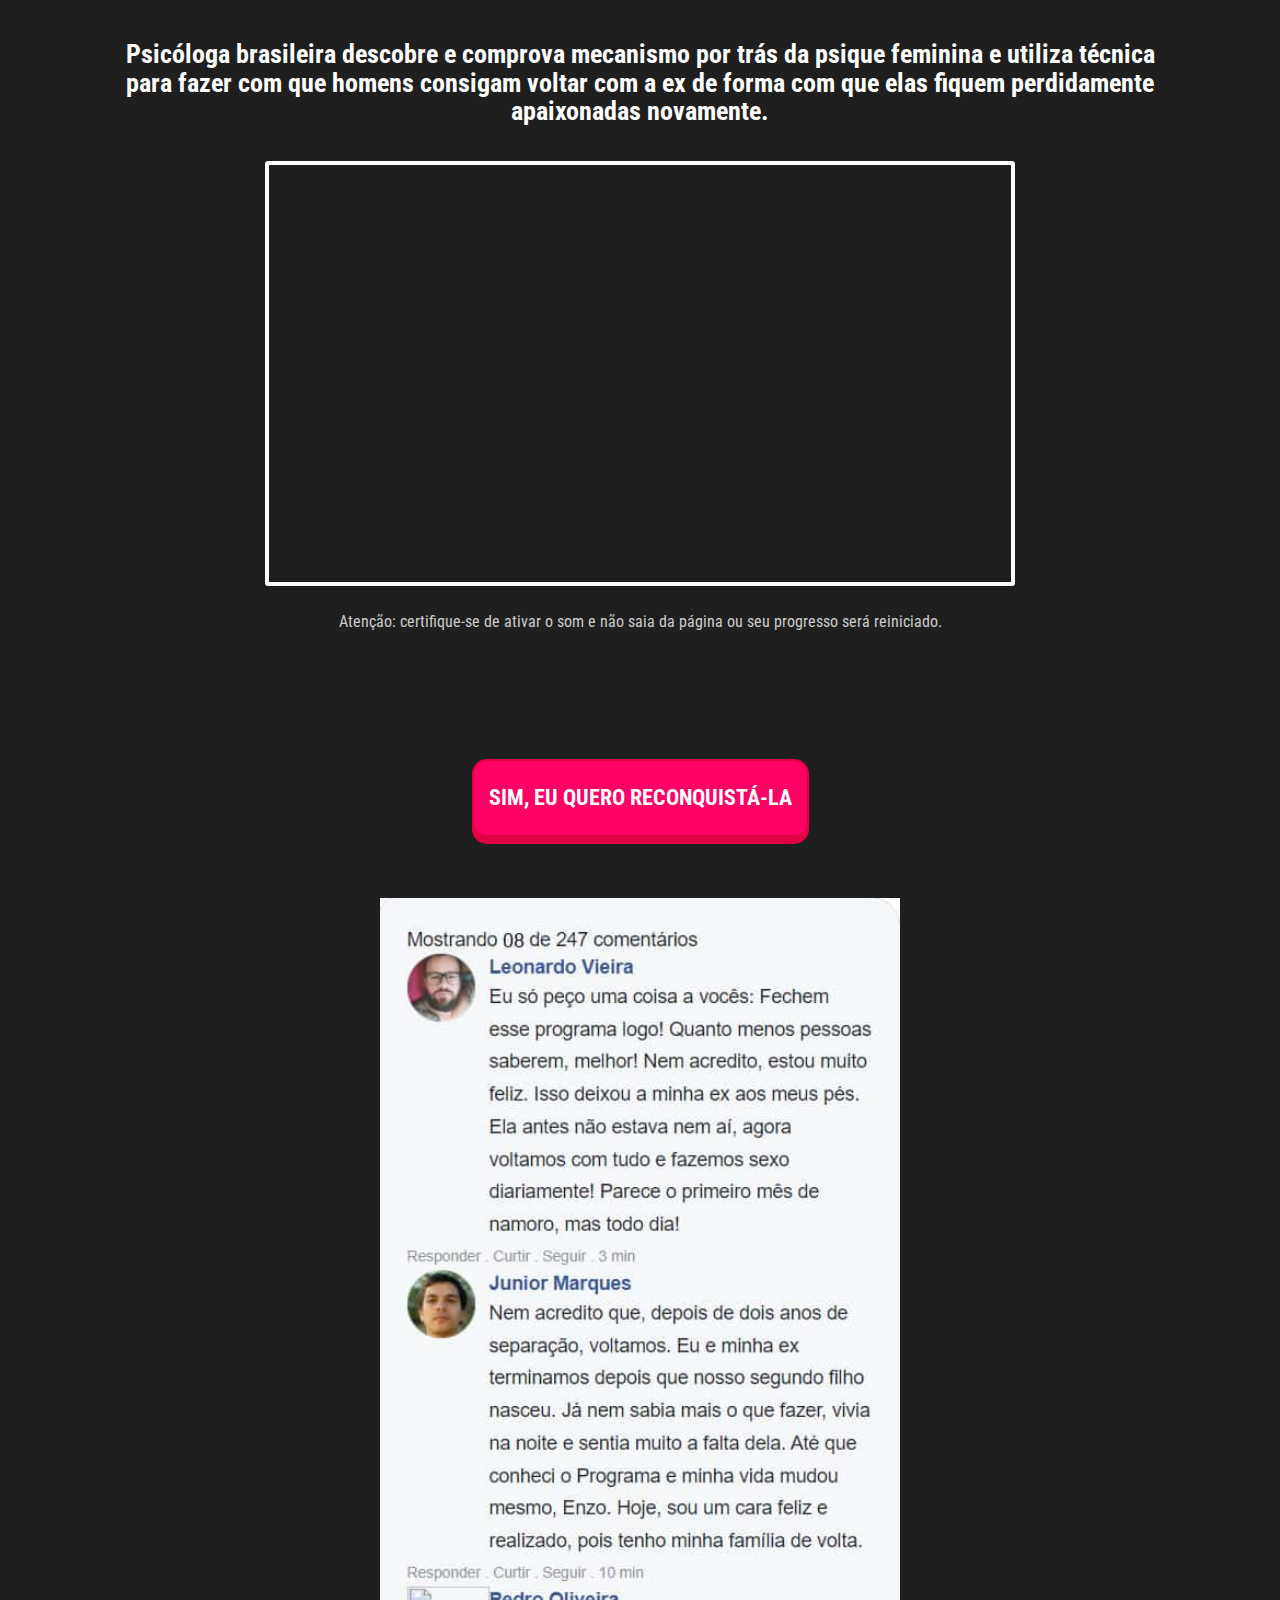
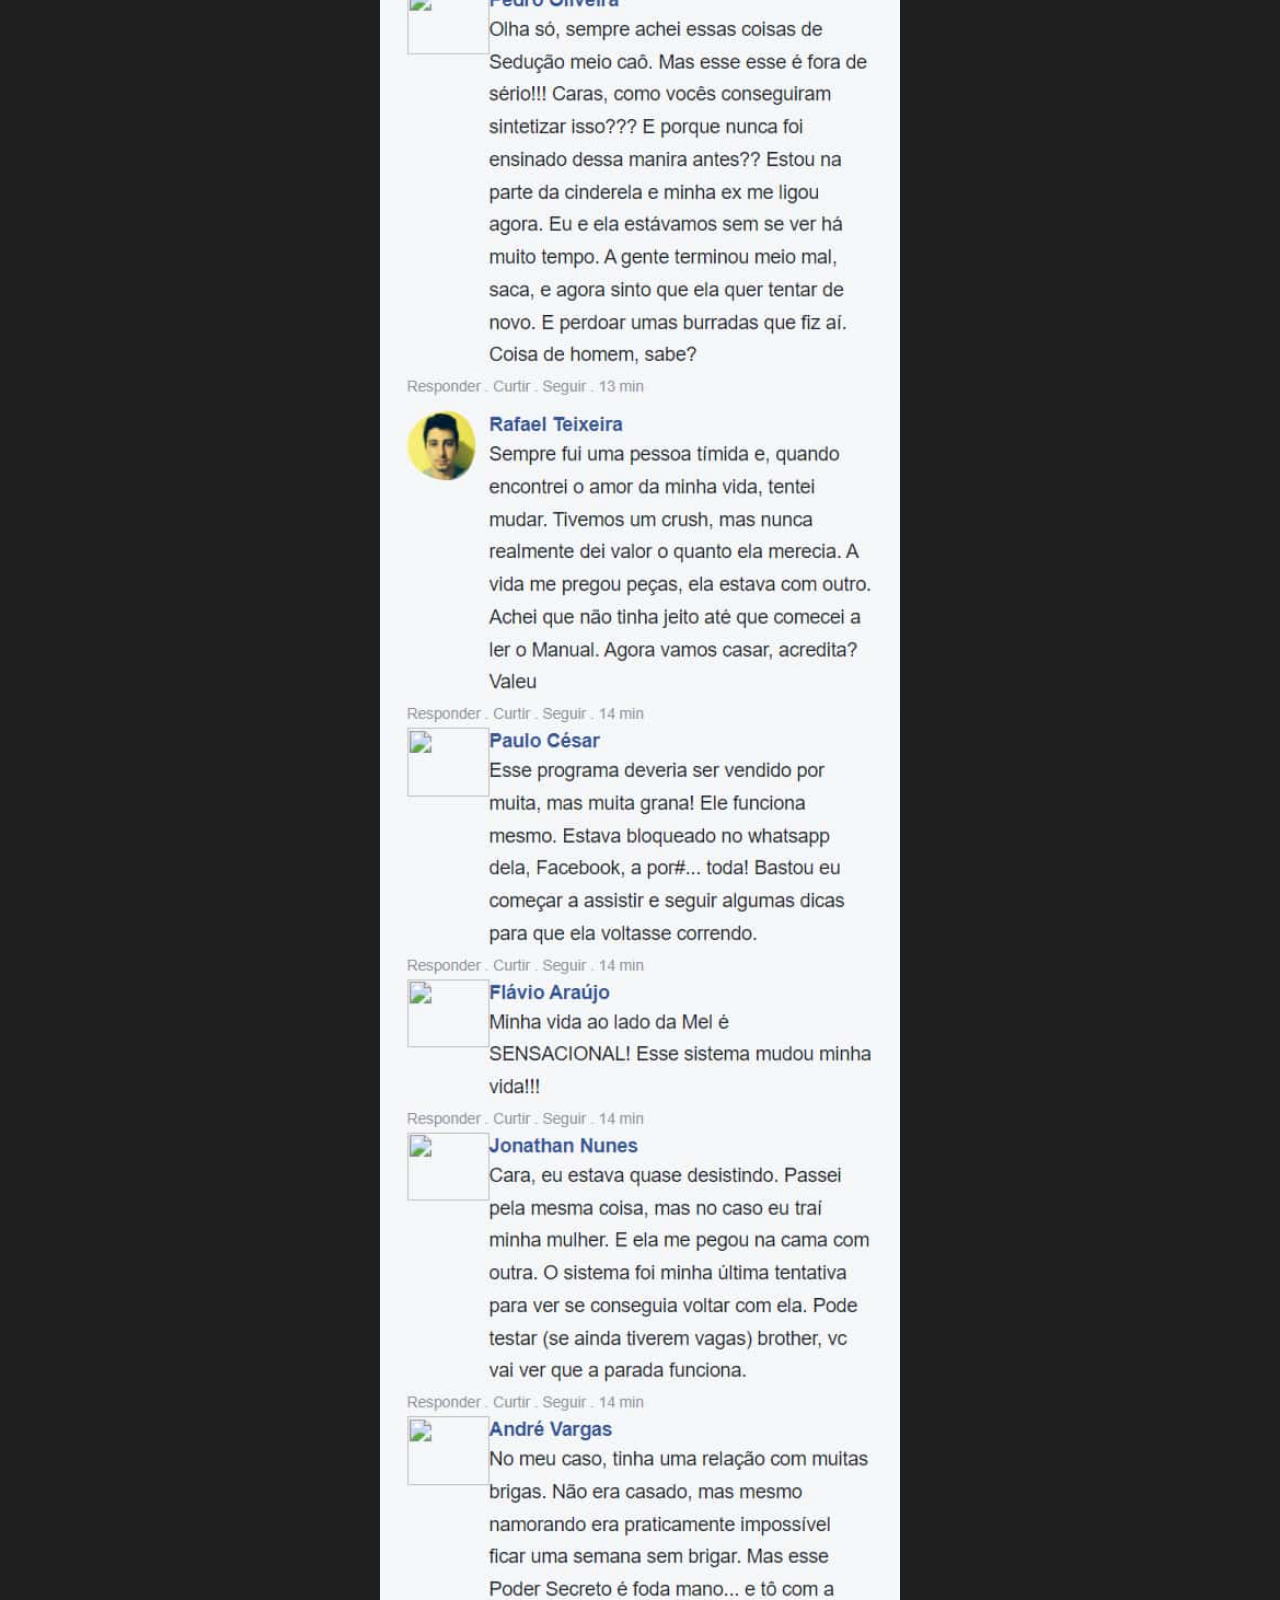
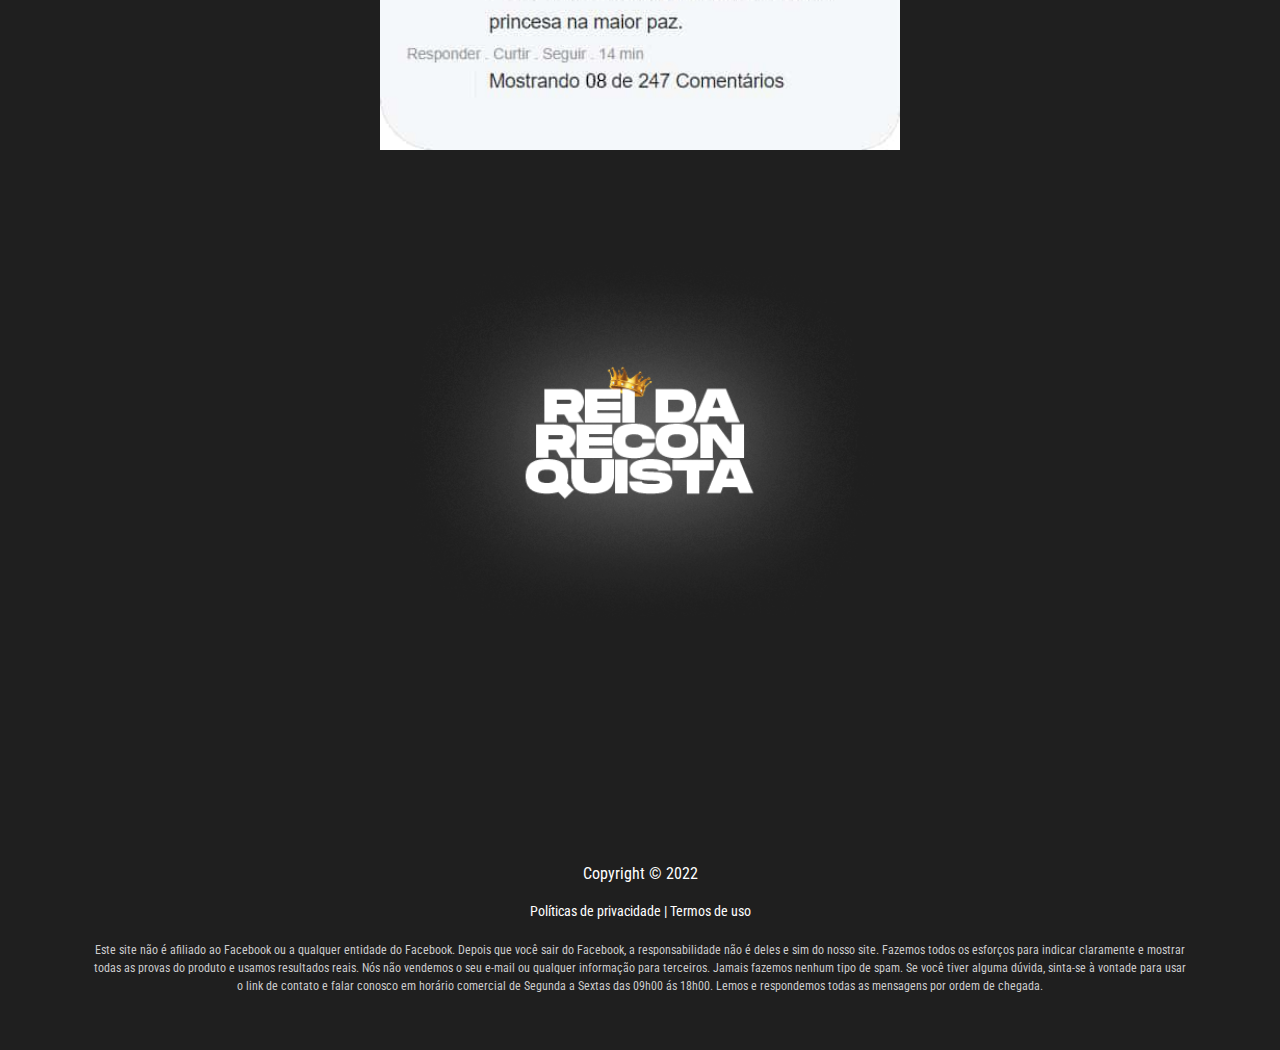
==== latam/index.html @ c9be4ec4 "Add files via upload" ====
<!DOCTYPE html>
<html>
<head>
<meta charset="utf-8">
<meta name="viewport" content="width=device-width, initial-scale=1.0">
<link rel="stylesheet" type="text/css" href="assets/css/bootstrap.css">
<link rel="stylesheet" type="text/css" href="assets/css/font-awesome.min.css">
<link rel="stylesheet" type="text/css" href="assets/css/style6.css">
<link href="https://fonts.googleapis.com/css2?family=Roboto+Condensed:wght@400;700&display=swap" rel="stylesheet">
<meta name="robots" content="noindex" />
<title>Rei Da Reconquista</title>


<!-- FB PIXEL, GOOGLE ANALYTICS, HOTJAR ETC -->


</head>

<body>

<!-- <script src="assets/js/jquery-2.1.0.min.js"></script> -->
<script src="https://cdnjs.cloudflare.com/ajax/libs/jquery/2.1.0/jquery.min.js" integrity="sha512-qp27nuUylUgwBZJHsmm3W7klwuM5gke4prTvPok3X5zi50y3Mo8cgpeXegWWrdfuXyF2UdLWK/WCb5Mv7CKHcA==" crossorigin="anonymous" referrerpolicy="no-referrer"></script>



<div class="clearfix"></div>

<!-- HEADLINE -->
<header>
  <div class="container text-center">
    <!-- <a href="">
      <img src="assets/images/logo.png" alt="" class="main-logo">
    </a> -->
    <div class="col-xs-12 col-md-12">
      <!-- <h2 style="color: #FFE2ED;">
        VOCÊ GOSTARIA DE TÊ-LÁ DE VOLTA?
      </h2> -->
      <h2 style="color: #ffffff; font-size: 26px; font-weight: bold;">
        Psicóloga brasileira descobre e comprova mecanismo por trás da psique feminina e utiliza técnica para fazer com que homens consigam voltar com a ex de forma com que elas fiquem perdidamente apaixonadas novamente.
      </h2>
    </div>
  </div>
</header>

<div class="clearfix"></div>


<!-- VIDEO -->
<div class="video-holder text-center">
  <div class="container">
    <div class="col-xs-12 col-md-12">
      <div class="video-wrapper">
        <div class="embed-responsive embed-responsive-16by9">

          <!-- VIMEO EMBED -->
          <div style="padding:56.25% 0 0 0;position:relative;"><iframe src="https://player.vimeo.com/video/673297682?h=6ebd651564&amp;badge=0&amp;autopause=0&amp;player_id=0&amp;app_id=58479" frameborder="0" allow="autoplay; fullscreen; picture-in-picture" allowfullscreen style="position:absolute;top:0;left:0;width:100%;height:100%;" title="RDR-1.4x"></iframe></div><script src="https://player.vimeo.com/api/player.js"></script>

        </div>
      </div>
      <br>
      <p style="color: #cccccc;">
        Atenção: certifique-se de ativar o som e não saia da página ou seu progresso será reiniciado.
      </p>
    </div>
  </div>  
</div>

<div id="delay_content">

  <!-- botao cta hotmart -->
  <!-- <br><br>
  <div class="container">
    <div class="col-xs-12 col-lg-12">
      <center>

        WIDGET CHECKOUT HOTMART DIRETO NA PÁGINA
        <script type="text/javascript">
          function importHotmart(){ 
            var imported = document.createElement('script'); 
            imported.src = 'https://static.hotmart.com/checkout/widget.min.js'; 
            document.head.appendChild(imported); 
            var link = document.createElement('link'); 
            link.rel = 'stylesheet'; 
            link.type = 'text/css'; 
            link.href = 'https://static.hotmart.com/css/hotmart-fb.min.css'; 
            document.head.appendChild(link);  } 
          importHotmart(); 
        </script> 
        <a onclick="return false;" href="https://pay.hotmart.com/N66156359I?checkoutMode=2" class="hotmart-fb hotmart__button-checkout main-btn btn-comprar">
          SIM, EU QUERO RECONQUISTÁ-LA
        </a>

      </center>
    </div>
  </div> -->


  <!-- botao cta -->
  <br><br>
  <div class="container">
    <div class="col-xs-12 col-lg-12">
      <center>
        <a class="main-btn btn-comprar" style="" href="https://pay.hotmart.com/N66156359I" rel="nofollow">
          SIM, EU QUERO RECONQUISTÁ-LA
          <!-- <span>Sim, eu quero perder peso!</span> -->
          <!-- <img src="assets/images/small-days.png" alt=""> -->
        </a>
        <!-- <a href="https://pay.hotmart.com/N66156359I" style="color: #ddd; text-decoration: underline;">
          <span>Adicionar ao carrinho</span>
        </a> -->
      </center>
    </div>
  </div>


  <!-- comentarios fb -->
  <br><br>
  <div class="text-center">
    <div class="container">
      <div class="col-lg-offset-3 col-lg-6 col-md-offset-3 col-md-6 col-sm-offset-3 col-sm-6 col-xs-12">
        <center>
          <img class="img-responsive" src="assets/images/comentarios-mobile.jpg" alt="">
        </center>
      </div>
    </div>
  </div>


  <!-- logo -->
  <br>
  <div class="text-center">
    <div class="container">
      <div class="col-md-offset-3 col-md-6 col-sm-offset-3 col-sm-6 col-xs-12">
        <center>
          <img class="img-responsive" style="border-radius: 50%;" src="assets/images/logo-rei.png" alt="">
        </center>
      </div>
    </div>
  </div>

</div>

<!-- RODAPE -->
<footer class="gap-footer">
  <div class="footer-container text-center">
    <div class="copy-container">
      <span>Copyright © 2022</span>
    </div>
    <div class="footer-link">
      <a href="privacy.html" target="_blank">Políticas de privacidade</a> <span>|</span>
      <a href="terms.html" target="_blank">Termos de uso</a> <span class="hide-line"></span>
    </div>
    <div class="footer-text">
      <p style="color: #cccccc;">
        Este site não é afiliado ao Facebook ou a qualquer entidade do Facebook. Depois que você sair do Facebook, a responsabilidade não é deles e sim do nosso site. Fazemos todos os esforços para indicar claramente e mostrar todas as provas do produto e usamos resultados reais. Nós não vendemos o seu e-mail ou qualquer informação para terceiros. Jamais fazemos nenhum tipo de spam. Se você tiver alguma dúvida, sinta-se à vontade para usar o link de contato e falar conosco em horário comercial de Segunda a Sextas das 09h00 ás 18h00. Lemos e respondemos todas as mensagens por ordem de chegada.
      </p>
    </div>
  </div>
</footer>
<div class="clearfix"></div>


<!-- delay do conteudo -->
<script type="text/javascript">
  //$("#delay_content").hide(0);
  //$("#delay_content").delay(1191000).show(0); // após 19.50 minutos - alterar o número em delay para o tempo necessário, 1000 = 1 segundo
</script>


</body>
</html>
---- latam/assets/css/style6.css ----
.btn-comprar {
	background: #FF0064 !important;
	border-radius: 15px !important;
	font-size: 22px !important;
	padding: 25px 15px !important;
	line-height: 24px !important;
	/*box-shadow: 0px 0px 20px 0px #ff0064 !important;*/

	text-decoration: none !important;
	box-shadow: 0 0 0 0 rgba(232, 76, 61, 0.7);
	-webkit-animation: pulsing 1.25s infinite cubic-bezier(0, 0, 0, 1);
  	-moz-animation: pulsing 1.25s infinite cubic-bezier(0, 0, 0, 1);
  	-ms-animation: pulsing 1.25s infinite cubic-bezier(0, 0, 0, 1);
  	animation: pulsing 1.25s infinite cubic-bezier(0, 0, 0, 1);
  	transition: all 300ms ease-in-out;
}
@-webkit-keyframes pulsing {
  to {
    box-shadow: 0 0 0 30px rgba(232, 76, 61, 0);
  }
}

@-moz-keyframes pulsing {
  to {
    box-shadow: 0 0 0 30px rgba(232, 76, 61, 0);
  }
}

@-ms-keyframes pulsing {
  to {
    box-shadow: 0 0 0 30px rgba(232, 76, 61, 0);
  }
}

@keyframes pulsing {
  to {
    box-shadow: 0 0 0 30px rgba(232, 76, 61, 0);
  }
}




/*faq*/
.accordion {
  background-color: #1f1f1f;
  color: #ffffff;
  cursor: pointer;
  padding: 18px;
  width: 100%;
  border: none;
  text-align: left;
  outline: none;
  font-size: 18px;
  transition: 0.4s;
}

.active, .accordion:hover {
  background-color: #1f1f1f; 
  color: #FFE200;
}

.panel {
  color: #cccccc;
  padding: 0 18px;
  display: none;
  background-color: #1f1f1f;
  overflow: hidden;
}




div {
	box-sizing:border-box;
}
body{
    font-size: 16px;
    color: #000000;
    background-color: #1f1f1f;
    font-style: normal;
    position: relative;
    font-weight: 400;
    padding: 0;
    margin: 0;
    font-family: 'Roboto Condensed', sans-serif;
	overflow-x: hidden;


}
.container{
    width: 1100px;
    padding: 0;
    border: 0;
    margin: 0 auto;
    position: relative; 
}
.inner-container{
    width: 930px;
    padding: 0;
    border: 0;
    margin: 0 auto;
    position: relative; 
}

.newdisclaimer{
	font-size: 12px;
	color:#f8dfd1;
	line-height: 14px;
	width:700px;
	text-align: center;
	margin: 10px auto 0;
	padding:0;
	
}
.newdisclaimerm{
	font-size: 10px;
	color:#777777;
	line-height: 12px;
	width:96%;
	text-align: center;
	margin: 4px auto 10px;
	padding:0;
	
}
.newdisclaimergrey{
	font-size: 10px !important;
	color:#777777;
	line-height: 12px;
	margin: 10px auto 0;
	padding:0;
    text-align: left;

	
}
.aboveorder{
	font-size: 20px;
	padding-bottom:10px !important;
	
}

h1, h2, h3, h4, h5, h6{
	font-family: 'Roboto Condensed', sans-serif;
	font-weight: 400;
}
strong{
    font-weight: 700;
}

.img-responsive{
  width: 100%;
}
.clearfix{
  clear: both;
	
}
p{
    line-height: 26px;
}
p.empty{
    line-height: 16px !important;
}
.on-tablet,.on-mobile, .hide-mobile,
.img-with-button .download-btn.hide-mobile{
    display: none;
}
.text-center {
    text-align: center;
}
.text-right {
    text-align: right;
}
a,a:active,a:visited,a:focus{
    text-decoration: none;
    color: #1243cd;
	cursor: pointer;
}
a:hover{
    text-decoration: underline;
    color: #1243cd;
}

.yt_disclaimer{
	font-size: 12px !important;
	line-height:16px !important;
	margin:5px 0 0 !important;
	padding:0 !important;
	
}
.main-btn{
    display: inline-block;
    border: 2px solid #e20045;
    background: #e20045;
    color: #fff !important;
    text-align: center;
    position: relative;
    font-size: 42px;
    padding: 32px 56px 20px;
    border-radius: 20px;
    text-decoration: none;
    font-weight: 700;
	position: relative;
	line-height: 37px;
    -webkit-transition: 0.5s;
    -moz-transition: 0.5s;
    -o-transition: 0.5s;
    -ms-transition: 0.5s;
    transition: 0.5s;
    margin-bottom: 15px;
    -webkit-box-shadow: 0 7px 0 #e20045;
    -moz-box-shadow: 0 7px 0 #e20045;
    box-shadow: 0 7px 0 #e20045;

}
.main-btn span{
	display: block;
	font-size: 22px;
	line-height: 34px;
	font-weight: 400;
	margin-top: 12px;
}
.main-btn.big-btn{
    width: 494px;
    height: 72px;
    padding-top: 22px;
}
.main-btn:hover{
    background: #ff004e;
    border-color: #e20045;
    -webkit-transition: 0.5s;
    -moz-transition: 0.5s;
    -o-transition: 0.5s;
    -ms-transition: 0.5s;
    transition: 0.5s;
    -webkit-box-shadow: 0 7px 0 #e20045;
    -moz-box-shadow: 0 7px 0 #e20045;
    box-shadow: 0 7px 0 #e20045;
    text-decoration: none;
}
.main-btn img{
	position: absolute;
	bottom: -65px;
	right: -25px;
}
.main-btn.without-pointer{
	padding-top: 37px;
	padding-bottom: 37px;
}
.pink-text{
	color: #db4596;
}
.dark-pink-text{
	color: #356cbc;
}
.green-text{
	color: #96c148;
}
.blue-text{
	color: #1243cd;
}
.sky-blue-text{
	color: #2dbac0;
}
.gray-text, a.gray-text, a.gray-text:active,
a.gray-text:visited, a.gray-text:focus{
	color: #717171;
}
ul{
	list-style: none;
	margin: 0;
	padding: 0;
}
ul li{
	position: relative;
	padding-left: 35px;
	margin-bottom: 30px;
	line-height: 24px;
}
ul li:before{
	position: absolute;
	top: 5px;
	left: 0;
	content: '';
	width: 26px;
	height: 22px;
	background: url(../images/check.png) center center no-repeat;
}
ol {
   list-style: none;
   margin: 0;
   left: 0;
}
ol li {
   counter-increment: item;
   margin-bottom: 35px;
   position: relative;
   padding-left: 72px;
   font-size: 18px;
}
ol li:before {
   position: absolute;
   content: counter(item);
   background: #2dc1ca;
   border-radius: 100%;
   color: #ffffff;
   width: 52px;
   height: 52px;
   text-align: center;
   display: inline-block;
   top: 0;
   left: 0;
   line-height: 52px;
   font-size: 32px;
   font-weight: 700;
}
.content-section{
	padding: 0 ;
}
.all-caps{
	text-transform: uppercase;
}
.img-with-button{
	display: inline-block;
	position: relative;
}
.img-with-button .download-btn.absolute-btn{
	position: absolute;
	right: -40px;
	top: 155px;
	z-index: 1;
}
.img-with-button .download-btn{
	display: inline-block;
	height: 140px;
	width: 140px;
	background: #fff;
	border: 7px solid #96c148;
	text-align: center;
	color: #96c148;
	border-radius: 100%;
}
.img-with-button .download-btn:hover{
	background: #96c148;
	color: #ffffff;
	text-decoration: none;
}
.img-with-button .download-btn span{
	font-size: 18.03px;
	line-height: 15.95px;
	display: block;
	font-weight: 700;
	margin-top: 25px;
	margin-bottom: 10px;
}
.img-with-button .download-btn span small{
	font-size: 12.83px;
	line-height: 15.95px;
	display: block;
	font-weight: 700;
}
.img-with-button .download-btn i{
	font-size: 48px;
}
.img-with-button .download-btn.pink-btn{
	color: #db4596;
	left: 4px;
	top: 4px;
	border-color: #db4596;
}
.img-with-button  .download-btn.pink-btn:hover{
	background: #db4596;
	color: #fff;
}
.align-left{
	float: left;
	margin: 0 15px 15px 0;
}
.align-right{
	float: left;
	margin: 0 0 15px 15px;
}
.author-round,.author-round-medium{
    height: 92px;
    width: 92px;
    background: #f6f6f6;
    border: 2px solid #d9d9d9;
    border-radius: 100%;
}
.author-round-medium{
	width: 160px;
	height: 160px;
}
.show-on-small-device,.top-bar .top-content.hide-on-small-device{
	display: none;
}
.show-on-very-small{
	display: none;
}
/* --------------------------- MODEL BOX ---------------------------- */
.model-overlay{
	background: rgba(00, 00, 00, .80);
	position: fixed;
	top: 0;
	left: 0;
	width: 100%;
	height: 100%;
	z-index: 99999;
	display: none;
}
.model-overlay.active{
	display: block;
}
.model-box{
	width: 655px;
	height: auto;
	margin: auto;
    position: absolute;
    top: -100%; 
    left: 50%;
    -webkit-transform: translate(-50%,-50%);
    -ms-transform: translate(-50%,-50%);
    transform: translate(-50%,-50%);
    text-align: center;
    color: #fff;
    border: 1px solid #fff;
    -webkit-transition: 1s;
    -moz-transition: 1s;
    -o-transition: 1s;
    -ms-transition: 1s;
    transition: 1s;
}
.model-box.show-down{
	top: 50%;
    -webkit-transition: 0.6s;
    -moz-transition: 0.6s;
    -o-transition: 0.6s;
    -ms-transition: 0.6s;
    transition: 0.6s;
}
.model-box h2{
	font-size: 28px;
	color: #fff;
	background: #db4596;
	margin: 0;
	padding: 15px 0;
	line-height: 30.21px;
	font-weight: 600;
	letter-spacing: 0px;
    font-family: 'Open Sans', sans-serif;
}
.model-box-body{
	padding: 30px 35px 30px;
	background: #ffffff;
}
.model-box-body .body-left{
	width: 262px;
	float: left;
}
.body-right{
	float: right;
	width: 310px;
	color: #000000;
}
.body-right h5{
	font-size: 36px;
	line-height: 44px;
	margin: 0;
	text-transform: uppercase;
}
.body-right h5 .green-text{
	border-bottom: 1px solid #e8f0db;
}
.body-right h3{
	font-size: 43.4px;
	line-height: 41px;
	font-weight: 700;
	margin: 0;
	color: #db4596;
}
.body-right h4{
	font-size: 36.17px;
	line-height: 37px;
	font-weight: 600;
	margin: 0;
	color: #000000;
}
.body-right ul{
	margin-top: 18px;
	padding-left: 10px;
	margin-bottom: 24px;
}
.body-right li{
	text-align: left;
	font-weight: 600;
	margin-bottom: 6px;
}
.body-right p{
	font-size: 13px;
	text-align: left;
	padding: 10px 12px;
	line-height: 18px;
}
.body-right input[type=text]{
	height: 50px;
	border: 2px solid #a9cc69;
	width: 100%;
	padding: 0 14px;
	margin-bottom: 11px;
	font-size: 17px;
}
.body-right ::-webkit-input-placeholder { /* Chrome/Opera/Safari */
  color: #000000;
  opacity: .70;
}
.body-right ::-moz-placeholder { /* Firefox 19+ */
  color: #000000;
  opacity: .70;
}
.body-right :-ms-input-placeholder { /* IE 10+ */
  color: #000000;
  opacity: .70;
}
.body-right :-moz-placeholder { /* Firefox 18- */
  color: #000000;
  opacity: .70;
}
.body-right input[type=submit]{
	font-size: 22px;
	line-height: 14px;
	box-shadow: none;
	padding: 0;
	font-weight: 700;
	height: 50px;
	width: 100%;
	border-radius: 8px;
	margin-bottom: 10px;
}
.body-right small{
	display: block;font-size: 12px;
	color: rgba(00, 00, 00, .60);
}
.model-box .close{
	position: absolute;
	top: -19px;
	right: -19px;
	height: 36px;
	width: 36px;
	background: #96c148;
	color: #fff;
	text-align: center;
	line-height: 32px;
	z-index: 1;
	opacity: 1;
	border-radius: 100%;
}
.thank-model-box{
	width: 698px;
	min-height: 298px;
	height: auto;
	margin: auto;
    position: absolute;
    top: 50%; 
    left: 50%;
    -webkit-transform: translate(-50%,-50%);
    -ms-transform: translate(-50%,-50%);
    transform: translate(-50%,-50%);
    text-align: center;
    padding: 20px;
    background: #fff;
    display: none;
}
.model-overlay.active .thank-model-box{
	display: inline-block;
}
.thank-model-box h2{
	font-size: 43.4px;
	line-height: 41px;
	font-weight: 700;
	margin: 45px 0 0;
	color: #db4596;
}
.thank-model-box strong{
	font-size: 22px;
	color: #96c148;
	line-height: 10px;
	display: block;
	margin-top: 15px;
}
.thank-model-box span{
	font-size: 17px;
	line-height: 35px;
	display: block;
}
.thank-model-box .close{
	position: absolute;
	top: -3px;
	right: 10px;
	color: #000000;
	z-index: 1;
	opacity: 1;
}
.thank-model-box a:hover{
	color: #000000;
}
.show-multi-image{
	display: none;
}
/* --------------------------- TOPBAR ---------------------------- */
.top-bar{
	background: #e20045;
	color: #fff;
	font-size: 20px;
	height: 54px;
	line-height: 54px;
	font-family: 'Roboto Condensed', sans-serif;
}
.top-bar.no-height{
	height: 14px;
}
.top-bar .top-content{
	display: inline-block;
	padding: 0 ;
}
.no-right-padding{
	padding-right: 0; 
}
.no-left-padding{
	padding-left: 0; 
}
.full-width{
	width: 100%;
	height: auto;
}
/* --------------------------- HEADER ---------------------------- */
header{
	padding: 20px 0 0;
	float: left;
	width: 100%;
}
header img{
	display: inline-block;
}
header strong{
	font-size: 26px;
	font-weight: 400;
	display: block;
	margin: 20px 0 0;
	padding: 0 90px;
	font-family: 'Roboto Condensed', sans-serif;
	line-height: 36px;
}
header h1{
	font-size: 41px;
	margin: 45px 0 20px;
}
/* --------------------------- NAVIGATION ---------------------------- */
nav{
	background: #db4596;
	width: 100%;
}
nav ul li:before{
	display: none;
}
nav ul li{
	padding: 0;
	display: inline-block;
	color: #f9a0d0;
	margin: 0 3px;
	font-size: 16px;
	line-height: 26px;
	padding: 18px 0;
	font-family: 'Roboto Condensed', sans-serif;
}
nav ul li.active{
	position: relative;
	color: #ffffff;
}
nav ul li.active span{
	width: 0;
	height: 0;
	border-style: solid;
	border-width: 0 17.5px 12px 17.5px;
	border-color: transparent transparent #ffffff transparent;
	position: absolute;
	bottom: 0;
	left: calc(50% - 17.5px);
}
/* --------------------------- AFTER NAVIGATION ---------------------------- */
.after-nav{
	width: 100%;
	float: left;
	padding: 30px 0 13px;
}
.after-nav-container{
	width: 800px;
	margin: 0 auto;
}
.after-nav-container h3{
	font-size: 38.05px;
	line-height: 47px;
	margin-bottom: 0;
	margin-top: 20px;
	float: left;
	width: 100%;
}
.after-nav-container h4{
	font-size: 38.05px;
	line-height: 45px;
	margin: 0 0 20px;
	padding: 0 30px;
}
.after-nav-container p{
	font-weight: 700;
	font-size: 22px;
	line-height: 45px;
}
.logo-with-text{
	padding: 40px 0 21px;
}
.yellow-box-holder{
	padding-left: 48px;
}
.yellow-box{
	background: #ffffd1;
	padding: 17px;
}
.yellow-box p{
	font-size: 18px;
	line-height: 29px;
}
.logo-with-text .content-container p{
	margin-bottom: 0;
}
/* --------------------------- VIDEO HOLDER ---------------------------- */
.sound-block{
	background: rgba(00, 00, 00, .10);
	width: 596px;
	text-align: center;
	color: #fff;
	font-size: 15px;
	font-family: 'Roboto Condensed', sans-serif;
	margin: 0 auto;
	margin-bottom: 20px;
	display: inline-block;
	padding: 12px 15px;
}
.video-upsell .sound-block{
	font-size: 22px;
	background: #ffffff;
	width: auto;
	color: #000000;
	padding-left: 30px;
	padding-right: 30px;
}
.sound-block .fa{
	font-size: 22px;
}
.video-holder{
	/*background: url(../images/banner-bg.png) center center no-repeat;*/
	/*background-color: #dddddd;*/
	height: auto;
	background-size: cover;
	padding: 25px 0 69px;
	min-height: 520px;
}
.video-holder-food{
	background: url(../images/video-bg2.jpg) center center no-repeat;
	background-size: cover;
	padding: 30px 0;
}
.video-upsell-2{
	background: url(../images/video-bg3.jpg) center center no-repeat;	
	background-size: cover;
	padding: 30px 0;
}
.vip-box{
	background: url(../images/vip-bg.jpg) center center no-repeat;	
	background-size: cover;
	padding: 30px 0;
}
.thanks1-box{
	background: url(../images/thanks-bg1.jpg) center center no-repeat;	
	background-size: cover;
	padding: 30px 0 170px;
}
.thanks2-box{
	background: url(../images/thanks-bg2.jpg) center center no-repeat;	
	background-size: cover;
	padding: 30px 0 170px;
}
.thanks3-box{
	background: url(../images/thanks-bg3.jpg) center center no-repeat;	
	background-size: cover;
	padding: 30px 0 170px;
}
.thanks4-box{
	background: url(../images/thanks-bg4.jpg) center center no-repeat;	
	background-size: cover;
	padding: 30px 0 170px;
}
.affiliates-box{
	background: url(../images/affiliates-bg.jpg) center center no-repeat;	
	background-size: cover;
	padding: 30px 0 75px;
}
.video-holder .video-wrapper{
	position: relative;
	height: 425px;
    width: 750px;
	margin: 0 auto;
	border: 4px solid #ffffff;
	border-radius: 3px;
	
}
.video-wrapper iframe{
	width: 100%;
	height: 100%;
}
.video-holder.video-holder-food .video-wrapper{
	border-color: #ffffff;
}
.video-holder .video-wrapper.show-small-video{
	position: fixed;
	top: 20px;
	left: 20px;
	height: 205px;
	width: 354px;
	z-index: 999;
	border: 7px solid #ffffff;
	box-shadow: 0 0 30px #000;
	overflow: hidden;
	border-radius: 0;
}
/* --------------------------- THREE BOXES SECTION ---------------------------- */
.three-boxes{
	background: #ffffff;
	padding: 10px 0;
	height: auto;
}
.three-boxes h2{
	font-size: 40px;
	line-height: 40px;
	margin: 0 0 30px 0;
	font-weight: 400;
	font-style: normal;
	font-family: 'Roboto Condensed', sans-serif;
	text-transform: uppercase;
}
.three-boxes h2 + div p{
	font-size: 20px;
	line-height: 28px;
	padding: 0 30px;
	margin-bottom: 50px;
	font-style: normal;
}
.three-boxes .box-holder{
	width: 902px;
	margin: 0 auto;
	height: auto;
}
.message-box{
	width: 100%;
	background: #fff;
	padding: 10px 11px 15px;
	margin: 0 0 30px 0;
	position: relative;
	border: 3px solid #ade7ea;
	background: #fafafa;
	border-radius: 13px;
}
.message-box .content-box{
	width: 470px;
	text-align: left;
}
.message-box .heading-holding{
	float: left;
	width: 100%;
	margin-left: 20px;
}
.message-box .heading-holding h5{
	color: #000000;
	font-size: 26px;
	font-family: relation-two, sans-serif;
	font-weight: 700;
	margin: 0 0 0 45px;
	line-height: 26px;
}
.message-box .heading-holding h3{
	color: #356cbc;
	font-size: 36px;
	font-weight: 900;
	margin: 0 0 15px 0;
	line-height: 36px;
}
.message-box .content-box p{
	line-height: 24px;
}
.message-box .country-box strong{
	float: left;
	font-size: 12px;
	font-weight: 700px;
	margin-right: 10px;
}
.message-box .country-box img{
	float: left;
}
.message-box .img-box img:nth-child(1){
	position: absolute;
	top: 8px;
}
.message-box .img-box img:nth-child(2){
	position: absolute;
	top: -28px;
	border: 7px solid #fff;
	-webkit-box-shadow: 3px 3px 4px 0px rgba(204,204,204,0.62);
	-moz-box-shadow: 3px 3px 4px 0px rgba(204,204,204,0.62);
	box-shadow: 3px 3px 4px 0px rgba(204,204,204,0.62);
}
.message-box.move-right{
	float: right;
}
.message-box.move-left{
	float: left;
}
.message-box.move-right .img-box img:nth-child(2){
	left: -110px;
}
.message-box.move-right .img-box img:nth-child(1){
	right: 8px;
}
.message-box.move-left .img-box img:nth-child(2){
	right: -110px;
}
.message-box.move-left .img-box img:nth-child(1){
	left: 8px;
	-ms-transform: rotate(-20deg); 
    -webkit-transform: rotate(-20deg);
    transform: rotate(-20deg);
}
.message-box.move-right .content-box{
	float: right;
	margin-right: 40px;
}
.message-box.move-left .content-box{
	float: left;
	margin-left: 40px;
}
.message-box.move-left .heading-holding{
	margin-left: 85px;
}
.testimonial{
	position: relative;
}
.testimonial h2{
	font-size: 32px;
	line-height: 38px;
	font-family: 'Roboto Condensed', sans-serif;
	margin-bottom: 20px;
	margin-top:5px;
	text-transform: none;
}
.testimonial .testimonial-text-holder{
	width: 480px;
	text-align: left;
	float: left;
}
.testimonial.move-left .testimonial-text-holder{
	float: left;
	margin-left: 25px;
}
.testimonial .testimonial-text-holder p{
	font-style: normal;
	font-size: 17px;
	line-height: 26px;
	margin-bottom: 5px;
}
.testimonial .testimonial-img-holder{
	float: left;
	width: 350px;
	height: auto; 
	margin-right: 15px;
	margin-top:4px;
}
.testimonial.move-left .testimonial-img-holder{
	float: right;
	margin-left: 15px;
	margin-right: 0;
}
.testimonial .testimonial-img-holder span{
	font-size: 13px;
	font-style: italic;
	display: block;
	text-align: center;
	padding: 0 15px;
	margin-top: 5px;
	line-height: 16px;
}

/* --------------------------- DAYS SECTION ---------------------------- */
.days{
	float: left;
	width: 100%;
	background: #00c7d6;
	padding: 40px 0;
	height: auto;
}
.days .days-container{
	width: 940px;
	margin: 0 auto;
	position: relative;
}
.days .days-container .days-content{
	width: 560px;
}
.days .days-container .days-content h2{
	font-size: 117.43px;
	color: #ffffff;
	margin: 0;
	font-weight: 600;
	line-height: 100px;
	letter-spacing: -8px;
    font-family: 'Open Sans', sans-serif;
}
.days .days-container .days-content h3{
	font-size: 39.23px;
	color: #ffffff;
	margin: 25px 0 35px;
	font-weight: 400;
	line-height: 32px;
	text-transform: uppercase;
	font-family: 'Roboto Condensed', sans-serif;

}
.days .days-container .days-content h4{
	font-family: relation-two, sans-serif;
	font-size: 61.23px;
	color: #e8468a;
	margin: 0;
	font-weight: 700;
	line-height: 61px;
}
.days .days-container .days-content p{
	font-size: 18px;
	color: #ffffff;
	margin: 15px 0 25px;
	line-height: 26px;
	padding: 0 35px;
}
.days .days-container img.lady{
	position: absolute;
	right: 0;
	bottom: -40px;
}
/* --------------------------- THINGS SECTION ---------------------------- */
.things-section{
	float: left;
	width: 100%;
	padding: 50px 0 30px;
	background: #ffffff;
}
.things-section2{
	float: left;
	width: 100%;
	padding: 50px 0 10px;
	background: #ffffff;
	margin-bottom: 0;
}
.things-section2 a{
	
    text-decoration: none;
    color: #1243cd !important;
	cursor: pointer;
}
.things-section2 a:hover{
    text-decoration: underline;
    color: #1243cd;
}
	
.things-container{
	width: 750px;
	margin: 0 auto;
}
.things-container2{
	width: 860px;
	margin: 0 auto;

}
.things-container h2{
	font-size: 41.61px;
	line-height: 41px;
	font-family: 'Roboto Condensed', sans-serif;
	margin: 0 0 35px;
	text-transform: uppercase;
	font-weight: 400;
}
.things-container2 h2{
	font-size: 42px;
	line-height: 41px;
	font-family: 'Roboto Condensed', sans-serif;
	margin: 0 0 35px;
	text-transform: uppercase;
	font-weight: 400;
}
.things-container2 h3{
	font-size: 22px;
	line-height: 26px;
	text-transform: uppercase;
}

.things-container .author-round-medium{
	margin-top: -15px;
}
.things-container p{
	font-size: 18px;
	line-height: 29px;
	margin-bottom: 40px;
}
.things-container2 p{
	font-size: 18px;
	line-height: 29px;
	margin-bottom: 40px;
}
.things-container p a{
	color: #000000;
	text-decoration: underline;
}
.things-container2 p a{
	color: #000000;
	text-decoration: underline;
}
/* --------------------------- PINK SECTION ---------------------------- */
.pink-section{
	float: left;
	width: 100%;
	/*background: url(../images/pink-bg.jpg) center center repeat-y;*/
	background: #356cbc;
	background-size: cover;
	padding: 45px 0 0;
	height: auto;
}
.pink-section .pink-container{
	width: 750px;
	margin: 0 auto;
}
.pink-section .pink-container h2{
	font-size: 54.86px;
	color: #fff;
	line-height: 52px;
	margin: 0 0 40px 0;
	font-family: 'Roboto Condensed', sans-serif;
	font-weight: 400;
}
.pink-section .pink-container p{
	font-size: 18px;
	color: #fff;
	line-height: 29px;
	margin-bottom: 55px;
}
.pink-section .pink-container h3{
	font-size: 81.12px;
	color: #fff;
	font-weight: 700;
	display: inline-block;
	margin-bottom: 80px;
}
.pink-section .pink-container h3 span{
	font-family: relation-two, sans-serif;
	font-size: 94.98px;
	font-weight: 400;
	float: left;
	margin: -10px 20px 0 0;
}
/* --------------------------- TABLET SECTION ---------------------------- */
.tablet-section{
	position: relative;
	height: 310px;
}
.tablet-section .img-holder{
	position: absolute;
	bottom: 0;
	left: 0;
	width: 100%;
}
/* --------------------------- GUIDE SECTION ---------------------------- */
.guide-section{
	background: #fff;
	padding: 40px 0 30px;
	height: auto;
	width: 100%;
	float: left;
}
.guide-section h2{
	font-size: 40px;
	line-height: 40px;
	color: #96c148;
	font-weight: 700;
	margin: 0 0 0 0;
	font-family: 'Roboto Condensed', sans-serif;
	font-weight: 400;
}
.guide-section h2 span{
	color: #000000;
}
.guide-container{
	width: 880px;
	margin: 40px auto 15px;
}
.guide-container p{
	margin-bottom: 30px;
	line-height: 26px;
	font-size: 17px;
}
.guide-container li{
	font-size: 17px;
}
.bouns-box{
	width: 910px;
	margin: 0 auto 30px;
	background: #fff;
	border: 3px solid #d4e7b1;
	padding: 15px 20px;
	background: #fafafa;
	border-radius: 15px;
}
.bouns-box .no-left-padding{
	padding-left: 10px;
}
.bouns-box img{
	margin-top: 20px;
}
.bouns-box h3{
	font-size: 36px;
	line-height: 60px;
	margin: 15px 0 0 0;
	text-transform: uppercase;
}
.bouns-box p{
	font-size: 17px;
	line-height: 27px;
}
/* --------------------------- LOSE SECTION ---------------------------- */
.lose-section{
	/*background: url(../images/pink-bg2.jpg) top center repeat-y;*/
	background: #356cbc;
	background-size: cover;
	padding: 50px 0 160px;
	height: auto;
	width: 100%;
	float: left;
}
.lose-section .lose-container{
	width: 860px;
	margin: 0 auto;
}
.lose-section .lose-container h3{
	font-size: 40px;
	line-height: 53px;
	color: #ffffff;
	font-weight: 400;
	margin: 0 0 20px;
	padding: 0 60px;
	text-transform: uppercase;
}
.lose-section .lose-container p{
	color: #ffffff;
	line-height: 29px;
	margin: 30px 0 25px;
	font-size: 17px;
	padding-right: 60px
}
.lose-section .lose-container span{
	display: block;
	width: 100%;
	margin-bottom: 12px;
	color: #ffffff;
	font-size: 12px;
	font-weight: 600;
}
/* --------------------------- GUIDE SECTION ---------------------------- */
.offer-section{
	background: #ffffff;
	padding: 270px 0 40px;
	height: auto;
	width: 100%;
	float: left;
	position: relative;
}
.offer-section .message-wrapper{
	position: absolute;
	top: -105px;
	left: 0;
	width: 100%;
	text-align: center;
}
.offer-section .message-holder{
	display: inline-block;
}
.offer-section .offer-container{
	width: 860px;
	margin: 25px auto 0;
}
.offer-section .offer-container h3{
	font-size: 45px;
	line-height: 45px;
	color: #000000;
	margin: 0 0 45px;
	padding: 0;	
	text-transform: uppercase;
}
.offer-text-container{
	padding: 0;
}
.offer-text-container p{
	line-height: 29px;
	font-size: 18px;
	margin-bottom: 25px;
}
.offer-text-container a{
	font-weight: 600;
}
.offer-section ol{
	padding: 0;
}
/* --------------------------- YOUTUBE SECTION ---------------------------- */
.youtube-section{
	background: url(../images/youtube-bg.jpg) top center repeat-y;
	background-size: cover;
	padding: 40px 0;
	height: auto;
	width: 100%;
	float: left;
	position: relative;
}	
.youtube-section h2{
	color: #ffffff;
	font-size: 40px;
	line-height: 40px;
	text-transform: uppercase;
	margin: 0 0 10px 0;
}	
.youtube-section h6{
	color: #ffffff;
	font-size: 18px;
	line-height: 20px;
	margin: 0 0 35px 0;
	font-family: 'Open Sans', sans-serif;
}
.youtube-section .youtube-container{
	width: 100%;
	text-align: center;

}
.youtube-section iframe{
	width: 690px;
	height: 394px;
	border: 8px solid #fff;
	margin: 0 auto;
}
.youtube-section .youtube-container p{
	font-size: 18px;
	color: #fff;
	margin-top: 15px;
}
/* --------------------------- DIET SECTION ---------------------------- */
.diet-section{
	background: #ffffff;
	height: auto;
	width: 100%;
	float: left;
	position: relative;
	height: 960px;
}
.diet-absulate{
	position: absolute;
	top: 40px;
	left: calc(50% - 450px);
}
.hidden-section{

}
.hidden-section .diet-section{
	float:left;
	margin: 10px 0 40px 0;
	width: 100%;
	height: auto;
	padding-left: 20px;
	padding-right: 20px;
}
.hidden-box-left{
	width: 300px;
	float: left;
	position: relative;
	margin-left: 30px;
}
.hidden-box-left img{
	width: 100%;
}
.hidden-box-right{
	width:465px;
	float: right;
	margin-right: 30px;
}
.diet-container .hidden-box-right a.main-btn{
	width: 100%;
	padding: 18px;
	font-size: 46px;
	border-radius: 10px;
}
.diet-container .hidden-box-right a.main-btn span{
	font-size: 18px;
	line-height: 16px;
}
.diet-container .hidden-box-right a.main-btn img {
    bottom: -37px;
    right: -30px;
}
.hidden-section .diet-container .pink-box{
	width: 100%;
	padding-top: 14px;
	padding-bottom: 10px;
	padding-left: 20px;
	margin-bottom: 10px;
	margin-top: 10px;
}
.hidden-section .diet-container{
	padding-left: 20px;
	padding-right: 20px;
	
}
.hidden-section .diet-container .pink-box h4{
	font-size: 24px;
	display: inline;
	

}
.hidden-section .diet-container .pink-box a{
	font-size: 20px;
	display: inline;
	margin-right: 30px;
	margin-left: 10px;
;

}
.hidden-section .diet-container .diet-text{
	width: 100%;
	padding: 0 10px;
}
.hidden-section .diet-container .diet-text p{
	font-size: 12px;
	line-height: 16px;
	color: #333333;
	margin-top:0;
}
.hidden-section .diet-container{
	padding-bottom: 10px;
}
.diet-container .hidden-box-left .img-with-button .download-btn{
	height: 68px;
	width: 68px;
	border-width: 3px;
	left: 55px;
	top: 120px;
}
.diet-container .hidden-box-left .img-with-button .download-btn span{
	font-size: 11px;
    line-height: 13px;
    margin-top: 14px;
    margin-bottom: 2px;
}
.diet-container .hidden-box-left .img-with-button .download-btn span small{
	font-size: 7px;
    line-height: 8px;
}
.diet-container .hidden-box-left .img-with-button .download-btn i{
	font-size: 24px;
}
.diet-container .img-with-button .download-btn.pink-btn {
    left: 4px;
    top: 4px;
}
.diet-container{
	width: 900px;
	margin: 0 auto;
	border: 3px solid #d87ea4;
	padding: 9px 12px 20px; 
	background: #fefaf1;
	border-radius: 15px;
	padding: 30px 45px;
}
.diet-container .gray-box{
	margin-bottom: 50px;
}
.diet-container .gray-box p{
	padding-left: 70px;
	background: url(../images/check-round.png) center left no-repeat;
	text-align: left;
	font-size: 16px;
	margin-bottom: 0;
	line-height: 22px;
}
.diet-container .pink-box{
	width: 702px;
	margin: 60px auto 35px;
	border: 2px solid #d8d8d8;
	padding: 30px 0;
	background: #ffffff;
	border-radius: 15px;
}
.diet-container .pink-box h4{
	font-size: 30px;
	line-height: 25px;
	margin: 0 0 14px;
	padding: 0;
	display:inline-block;
}
.diet-container .pink-box h3{
	font-size: 49.82px;
	color: #96c148;
	margin: 0 0 30px;
	line-height: 49px;
}
.diet-container .pink-box a{
	color: #183bd3;
	font-size: 24px;
	line-height: 22px;
	text-decoration: underline;
	font-family: 'Roboto Condensed', sans-serif;
	margin-top: 6px;
	display:block;
}
.diet-container .pink-box a.dark-pink-text{
	color: #356cbc;
}
.diet-container a.main-btn,
.meal-box .new-pink-box a.main-btn{
	font-size: 56.74px;
	padding-left: 108px;
	padding-right: 108px;
	margin-bottom: 20px;
	box-shadow: 0 6px 12px rgba(00,00,00,.4);
	border: 4px solid #b80038;
}
.meal-box .new-pink-box a.main-btn{
	font-size: 42px;
	padding: 30px 45px;
	border-radius: 10px;
}
.diet-container a.main-btn img,
.meal-box .new-pink-box a.main-btn img{
	bottom: -48px;
	right: -52px;
}
.diet-container a.main-btn span,
.meal-box .new-pink-box a.main-btn span{
	font-size: 23px;
	font-family: 'Open Sans', sans-serif;
	font-weight: 700;
	line-height: 26px;
	margin-top: 15px;
}
.diet-container .diet-text{
	width: 700px;
	margin: 0 auto;
}
.diet-container .diet-text p{
	font-size: 13px;
	line-height: 20px;
	margin-top: 20px;
	margin-bottom: 0;
}
.diet-container .diet-text.change-position p{
	margin-top: 20px;
}
.diet-container .diet-text h5{
	font-size: 22px;
	color: #db4596;
	font-weight: 600;
	margin: 40px 0 20px;
    font-family: 'Open Sans', sans-serif;
}
.diet-container .diet-text.change-position h5{
	margin-top: 35px;
}
.diet-container .img-with-button .download-btn{
	right: auto;
	left: 122px;
    top: 231px;
}
/* --------------------------- FAQ SECTION ---------------------------- */
.faq-container{
	width: 900px;
	margin: 0 auto;
}
.faq-container .panel-heading{
	background: #f3f9fa;
	border: 0;
	padding: 0;
}
.faq-container .panel-group .panel{
	border: 0;
	border-radius: 2px;
	box-shadow: none;
	margin-top: 13px;
}
.faq-container .panel-title a{
	text-decoration: none;
	font-size: 20px;
	display: block;
	padding: 10px 15px;
	color: #000000;
}
.faq-container .panel-title a:hover{
	color: #000000;
}
.faq-container .panel-title i{
	font-size: 24px;
	color: #95c248;
	padding-right: 10px;
}
.faq-container .panel-body{
	padding: 20px 55px;
	border: 0 !important;
	font-size: 17px;
	line-height: 26px;
}
.diet-section.no-bg{
	background: none;
	height: 1350px;
}
/* --------------------------- LEGAL SECTION ---------------------------- */
.content-container{
	width: 830px;
	margin: 0 auto;
}
.content-container p{
	margin-bottom: 35px;
}
/* --------------------------- UPSELL SECTION ---------------------------- */
.meal-box{
	float: left;
	width: 100%;
	padding:30px 0 50px 0;
}
.meal-box-container{
	width: 860px;
	margin: 0 auto;
	position: relative;
}
.meal-box h2{
	font-size: 42px;
	line-height: 50px;
	margin: 0 0 20px 0;
}
.meal-box.upsell-meal-box-2 h2{
	padding: 0 60px;
}
.meal-box h2 span.green-text{
	color: #95c248;
}
.meal-box p{
	font-size: 18px;
	padding: 0 ;
	margin-bottom: 40px;
}
.meal-box.upsell-meal-box-2 p{
	text-align: left;
}
.new-above-two-col{
	padding: 0 15px;
}
.after-video p, .books-holder p{
	width: 560px;
	margin-left: 80px;
}
.meal-box.upsell-meal-box-2 .new-above-two-col p{
	width: 100%;
	margin-left: 0;
	text-align: center;
	margin-bottom: 40px;
}
.meal-box .pink-box-holder{
	position: absolute;
	bottom: -32px;
	left: 11px;
	width: 100%;
	text-align: center;
	display: flex;
	justify-content: center;
	align-items: center;
}
.meal-box .pink-box-holder span{
	display: inline-block;
	background: #db4596;
	color: #ffffff;
	font-size: 42px;
	line-height: 45px;
	font-family: 'Roboto Condensed', sans-serif;
	padding: 15px 30px;
	border-radius: 15px;
	display: flex;
	justify-content: center;
	align-items: center;
}
.meal-box .pink-box-holder span i{
	font-size: 16px;
	padding: 0 10px;
}
.new-pink-box{
	width: 900px;
	margin: 85px auto 0;
	border: 3px solid #d87ea4;
	padding: 9px 12px 20px; 
	background: #fefaf1;
	border-radius: 15px;
	padding: 30px 35px;
}
.meal-box .new-pink-box p{
	width: 100%;
	margin-left: 0; 
}
.new-pink-box.less-top-gap{
	margin-top: 0;
}
.new-pink-box h2{
	font-size: 42px;
	line-height: 50px;
	font-weight: 400;
	padding: 0 60px;
	margin: 0 0 50px;
}
.new-pink-box.upsell-3-pink-box h2{
	margin-bottom: 30px;
}
.meal-box .new-pink-box h2 + p{
	font-size: 18px;
	padding: 0 30px;
	text-align: center;
}
.new-pink-box .img-with-button .download-btn{
	top: -50px;
	right: auto;
	left: -33px;
	height: 130px;
	width: 130px;
}
.meal-box .new-pink-box .left-side .download-btn.pink-btn{
	top: -50px;
	right: auto;
	left: -33px;
}
.meal-box .left-side{
	width: 285px;
	float: left;
}
.meal-box .right-side{
	width: 510px;
	float: right;
	text-align: left;
}
.meal-box .right-side li{
	margin-bottom: 30px;
	line-height: 24px;
	font-size: 18px;
}
.meal-box strong.order{
	font-size: 30px;
	font-weight: 400;
	font-family: 'Roboto Condensed', sans-serif;
	display: inline-block;
	margin-top: 30px;
}
.meal-box a.main-btn{
	font-size: 36px;
	margin-top: 30px;
	padding: 36px 92px;
	line-height: 30px;
	margin-bottom: 35px;
}
.meal-box a.main-btn small{
	font-size: 100%;
}
.meal-box .main-btn img {
    bottom: -25px;
    right: -11px;
}
.meal-box .main-btn.upsell-btn img {
    bottom: -54px;
    right: -25px;
}
.meal-box a.gray-text{
	font-size: 24px;
	line-height: 23px;
	text-decoration: underline;
	display: inline-block;
	font-family: 'Roboto Condensed', sans-serif;
	margin-top: 50px;
	margin-bottom: 20px;
}
.meal-box a.gray-text strong{
	font-weight: 400;
}
.meal-box .left-side .download-btn.pink-btn{
	left: -60px;
    top: -40px;
}
.meal-box .before-order p{
	font-size: 18px;
	padding: 0 50px;
	margin-bottom: 40px;
}
.books-holder{
	padding: 48px 0;
	background: url(../images/books-bg.jpg) center center repeat-y;
	background-size: cover;
	height: auto;
	width: 100%;
	float: left;
	position: relative;
	margin-bottom: 30px;
}
.books-holder .img-with-button{
	width: 575px;
	left: -135px;
}
.books-holder .img-with-button p{
	font-size: 30.12px;
	line-height: 43px;
	color: #fff;
	margin-bottom: 0;
	font-family: 'Roboto Condensed', sans-serif;
	text-align: center;
}
.books-holder .img-with-button img {
    position: absolute;
    bottom: -48px;
    right: -300px;
}
.vip-box{
	overflow: hidden;
}
.vip-container{
	width: 880px;
	margin: 0 auto;
	position: relative;
}
.vip-container h2{
	color: #fff;
	font-size: 50px;
	line-height: 58px;
	margin: 0 0 0 0;
	padding: 0 60px;
}
.vip-container img{
	position: absolute;
	bottom: -35px;
	left: 0;
}
.vip-container .vip-box{
	width: 574px;
	background: #fff;
	border: 6px solid #54d5d4;
	padding: 25px 35px;
	float: right;
	margin-top: 45px;
}
.vip-container .vip-box h4{
	display: inline-block;
	position: relative;
	color: #d64286;
	font-size: 34px;
	line-height: 34px;
	margin: 0 0 0 0;
	text-transform: uppercase;
}
.vip-container .vip-box h4:before,
.vip-container .vip-box h4:after{
	width: 67px;
	height: 2px;
	background: #f3c6da;
	left: -76px;
	top: calc(50% - 1px);
	position: absolute;
	content: '';
}
.vip-container .vip-box h4:after{
	left: auto;
	right: -76px;
	top: calc(50% - 1px);
}
.vip-container .vip-box p{
	text-align: left;
	margin: 10px 0 20px 0;
	line-height: 27px;
	font-size: 18px;
}
.vip-container .sign-holder img{
	float: left;
	position: relative;
	bottom: auto;
	left: auto;
	margin-right: 5px;
}
.vip-container .sign-holder span{
	float: left;
	text-align: left;
	font-size: 12px;
	line-height: 14px;
	font-weight: 600;
	margin-top: 15px;
}
.above-two-col p{
	font-size: 18px;
	line-height: 29px;
	margin-bottom: 0;
}
.meal-box .right-side.push-left{
	float: left;
}
.meal-box .left-side.push-right{
	float: right;
	margin-left: 0;
}
.above-two-col{
	padding: 0 60px;
}
.two-col.less-gap{
	margin-top: 40px;
}
.two-col.less-gap ul{
	margin-top: 15px;
}
.gray-small-box{
	background: #f1f5f5;
	font-size: 30.34px;
	line-height: 25px;
	padding: 11px 15px;
	font-weight: 600;
	margin-bottom: 40px;
}
.gray-small-box strong{
	font-weight: 500;
}
.new-pink-box .gray-small-box{
	background: #fff;
	margin-top: 40px;
	margin-bottom: 30px;
	font-family: 'Roboto Condensed', sans-serif;
}
/* --------------------------- THANKS ---------------------------- */
.thanks-container{
	margin: 0 auto;
	width: 770px;
}
.thanks-container h2{
	position: relative;
	color: #ffffff;
	font-size: 52px;
	line-height: 37px;
	margin: 25px 0 45px 0;
	text-align: center;
	text-transform: uppercase;
}
.thanks-container p{
	color: #ffffff;
	font-size: 18px;
	line-height: 26px;
	padding-right: 35px;
}
.thanks-container p span{
	display: block;
	padding: 15px 20px;
	margin-left: -22px;
	margin-top: 25px;
	background: rgba(00, 00, 00, .30);
}
.thanks-box-holder{
	padding-top: 250px;
}
.thanks-img-holder{
	position: absolute;
	top: -164px;
	left: 0;
	width: 100%;
}
.thanks-img-holder.vip-img-holder{
	top: -131px;
}
.thanks-img-holder img{
	display: inline-block;
}
.dark-gray-small-box{
	background: #f2f9fa;
	padding: 7px 9px 7px 25px;
	margin-bottom: 13px;
}
.dark-gray-small-box strong{
	font-size: 26px;
	line-height: 29px;
	float: left;
	text-align: center;
	margin-top: 8px;
	margin-bottom: 5px;
	font-weight: 600;
}
.support-gray-box.dark-gray-small-box strong{
	width: 100%;
}
.dark-gray-small-box strong a{
	color: #0022d0;
}
.dark-gray-small-box a.main-btn{
	background: #93c33d;
	border-color: #c2ed7d;
	font-size: 20px;
	line-height: 14px;
	box-shadow: none;
	padding: 13px 26px;
	border-radius: 5px;
	margin: 0;
	float: right;
}
.dark-gray-small-box a.main-btn:hover{
	background: #A6D851;
}
.thanks-two-col{
	margin: 47px 0 0;
	
}
.thanks-two-col p{
   padding: 0 10px 0;
	text-align: center !important;	
}


}
.thanks-two-col.vip-two-col{
	margin: 20px 0 0;
}
.thanks-two-col a{
	color: #00b2bb;
	font-weight: 700;
}
.get-social{
	float: left;
	width: 100%;
	background: #d94d88;
	padding: 50px 0;
	color: #ffffff;
}
.get-social a{
	color: #ffffff;
	font-size: 22px;
	line-height: 32px;
	display: inline-block;
	margin: 0 25px;
}
.get-social a:hover{
	text-decoration: underline;
}
.get-social a i{
	font-size: 32px;
	padding-right: 12px;
	float: left;
}
.get-social .get-social-container{
	width: 720px;
	margin: 0 auto;
}
.get-social h3{
	font-size: 50px;
	line-height: 37px;
	margin: 0 0 35px 0;
}
.get-social p{
	font-size: 18px;
	line-height: 29px;
	width: 545px;
	margin: 0 auto 30px;
}
.thanks-bottom{
	width: 100%;
	float: left;
	background: #f2f9fa;
	padding: 60px 0 0;
}
.thanks-bottom-container{
	width: 840px;
	margin: 0 auto;
}
.thanks-bottom-container h3{
	font-size: 45px;
	line-height: 39px;
	margin: 0 0 30px;
}
.thanks-bottom-container h3 + p{
	font-size: 20px;
	line-height: 26px;
	text-align: center;
	margin-bottom: 60px;
}
.thanks-bottom-container .product-holder{
	float: left;
	width: 100%;
	margin-bottom: 60px;
}
.thanks-bottom-container .product-img-holder{
	float: left;
	width: 250px;
}
.thanks-bottom-container .product-img-holder img{
	width: 100%;
	height: auto;
	border: 6px solid #ffffff;
}
.thanks-bottom-container .description-img-holder{
	float: right;
	width: 550px;
}
.thanks-bottom-container .description-img-holder h4{
	margin: 0 0 15px;
	font-size: 24px;
	line-height: 39px;
	font-weight: 600;
    font-family: 'Open Sans', sans-serif;
}
.thanks-bottom-container .description-img-holder a{
	color: #df3e97;
	font-size: 18px;
	line-height: 39px;
	font-weight: 600;
	text-decoration: underline;
	display: block;
	margin-top: 0px;
}
/* --------------------------- AFFILIATES ---------------------------- */
.affiliates-section{
	height: 2630px;
	background: #f2f9f9;
}
.affiliates-box h2{
	font-weight: 300;
	font-size: 72.22px;
	line-height: 30px;
	display: block;
	margin-bottom: 10px;
}
.affiliates-box h3{
	font-weight: 400;
	font-size: 111.19px;
	line-height: 111px;
	display: block;
	color: #ffffff;
	text-transform: uppercase;
}
.affiliates-box h4{
	font-weight: 600;
	font-size: 42px;
	line-height: 42px;
	display: block;
	color: #ffffff;
	text-transform: uppercase;
	margin: 30px 0;
	font-style: italic;
	background: rgba(00, 00, 00, .20);
	display: inline-block;
	padding: 10px 90px;
}
.affiliates-box h4 + p{
	padding: 0 60px;
	font-size: 20px;
	margin-bottom: 30px;
}
.affiliates-container{
	width: 895px;
	margin: 0 auto;
	border: 0;
	background: #ffffff;
	padding: 90px 0 0;
	border-radius: 0;
} 
.center-img{
	position: absolute;
	top: -60px;
	left: 0;
	width: 100%;
}
.affiliates-box{
	min-height: auto;
}
.light-gray-section{
	padding: 0 45px 5px;
	text-align: left;
}
.light-gray-section p{
	font-size: 18px;
	line-height: 26px;
	margin-bottom: 30px;
}
.inner-white-section{
	background: #ffffff;
	padding: 25px 20px 40px;
}
.inner-white-section h4{
	font-size: 34px;
	line-height: 44px;
	text-align: center;
	padding: 0 60px;
}
.inner-white-section h5{
	font-size: 39px;
	line-height: 39px;
}
.inner-white-section h5.set-bottom-gap{
	margin-bottom: 30px;
}
.inner-white-section h6{
	font-size: 22px;
	line-height: 29px;
}
.inner-white-section h4 + a.main-btn{
	background: #97c249;
	font-size: 20px;
	line-height: 20px;
	box-shadow: none;
	padding: 14px 28px;
	border-radius: 7px;
	margin-top: 50px;
	margin-bottom: 60px;
}
.inner-white-section h4 + a.main-btn:hover{
	background: #A6D851;
}
.inner-white-section p{
	font-size: 18px;
	line-height: 29px;
	text-align: left;
	margin-bottom: 30px;
}
.inner-white-section h5 + p{
	text-align: center;
	margin: 35px 0 50px;
	padding: 0 160px;
}
.inner-white-section p.last-pee{
	text-align: center;
	margin: 60px 0 20px;
}
.inner-white-section p.last-pee a{
	color: #27b2ba;
	font-weight: 700;
}
.inner-white-section .affiliates-gray-box{
	padding-top: 15px;
	padding-bottom: 15px;
	margin-bottom: 35px;
}
.inner-white-section .affiliates-gray-box a{
	font-size: 22px;
	line-height: 32px;
	color: #4471db;
}
.inner-sky-section{
	background: #0fbab8;
	padding: 35px 45px 25px;
}
.inner-sky-section h3{
	color: #fff;
	font-size: 50px;
	line-height: 50px;
	margin: 0 0 20px;
	text-transform: uppercase;
}
.inner-sky-section h4{
	font-size: 26px;
	line-height: 26px;
	margin: 0 0 25px;
	color: #fff;
}
.inner-sky-section input[type=text]{
	height: 66px;
	width: 318px;
	border: 1px solid #9eeeec;
	text-align: center;
	font-size: 21px;
	margin-bottom: 10px;
}
.inner-sky-section ::-webkit-input-placeholder { /* Chrome/Opera/Safari */
  color: rgba(00, 00, 00, 1);
  opacity: 1;
}
.inner-sky-section ::-moz-placeholder { /* Firefox 19+ */
  color: rgba(00, 00, 00, 1);
  opacity: 1;
}
.inner-sky-section :-ms-input-placeholder { /* IE 10+ */
  color: rgba(00, 00, 00, 1);
  opacity: 1;
}
.inner-sky-section :-moz-placeholder { /* Firefox 18- */
  color: rgba(00, 00, 00, 1);
  opacity: 1;
}
.inner-sky-section small{
	font-size: 14px;
	line-height: 29px;
	margin: 0;
	display: block;
	color: #fff;
}
.affiliates-input-holder{
	display: inline-block;
	position: relative;
}
.affiliates-input-holder img{
	position: absolute;
	top: 0;
	left: -70px;
}
/* --------------------------- FOOTER ---------------------------- */
footer{
	float: left;
	width: 100%;
	background: #1f1f1f;
	padding: 45px 0;
}
footer a, footer a:active, footer a:visited, footer a:focus{
	color: #fff;
	text-decoration: none;
}
footer a:hover{
	color: #fff;
	text-decoration: underline;
}
footer.gap-footer{
	margin-top: 145px;
	padding-top: 25px;
}
footer .footer-container{
	width: 1100px;
	margin: 0 auto;
	color: #fff;
}
footer .copy-container{
	font-size: 16px;
	margin-bottom: 15px;
}
footer .copy-container i{
	height: 29px;
	width: 29px;
	background: #fff;
	border-radius: 100%;
	color: #2dc1ca;
	font-size: 18px;
	line-height: 32px;
	display: inline-block;
	margin: 0 9px 0 13px;
}
footer .footer-link{
	font-size: 14px;
	margin-bottom: 20px;
}
footer .footer-text{
	font-size: 12px;
	line-height: 18px;
}
footer .footer-text p{
	font-size: 12px;
	line-height: 18px;
}
footer.pink-footer{
	background: #db4596;
}
/* --------------------------- CUSTOM MEDIA QUERY ---------------------------- */
@media only screen and (max-width: 1100px) {
	footer .footer-container, .container{
		width: 100%;
	}
	footer .footer-container{
		padding-left: 30px;
		padding-right: 30px;
	}    
}
@media only screen and (max-width: 1023px) {
	.inner-container, .faq-container, .diet-container, 
	.full-on-mobile, .content-container,
	.after-nav-container, .video-holder .video-wrapper,
	.video-holder, .meal-box-container, .vip-container,
	.three-boxes .box-holder, .days .days-container,
	.days .days-container .days-content,
	.things-container, .things-container2, .bouns-box,.lose-section .lose-container,
	.new-pink-box {
		width: 100%;
	}
	.three-boxes,
	.things-container, .things-container2,
	.pink-section .pink-container,
	.guide-container,
	.offer-section .offer-container{
		width: 100%;
		padding-left: 15px;
		padding-right: 15px;
		
	}
		.hide-desktopvip{
	
		padding: 0 20px 0;
	
	}
	.bouns-box{
		width: 96%;
		margin-left: auto;
		margin-right: auto;
	}
	.meal-box {
		float: none;
		width: 96%;
		margin: 0 auto; 
	} 
	.content-container,
	.video-holder {
		padding-left: 30px;
		padding-right: 30px;
	}  
	.video-holder .video-wrapper{
		height: auto;
	}
	.video-holder{
		min-height: 464px;
	}
	.after-nav-container, .meal-box h2{
		padding-left: 15px;
		padding-right: 15px;
	}
	.meal-box .left-side{
		width: 40%;
		margin-left: 4%;
	}
	.meal-box .right-side{
		width: 52%;
	}
	.books-holder .img-with-button img {
	    position: absolute;
	    bottom: -48px;
	    right: -220px;
	    width: 225px;
	}
	.books-holder .img-with-button {
	    width: 400px;
	    left: -50px;
	}
	.vip-container img {
	    position: absolute;
	    bottom: -35px;
	    left: -100px;
	    width: 300px;
	}
	.vip-container .sign-holder img{
		width: auto;
	}
	.thanks-bottom-container,
	.thanks-bottom-container .product-holder,
	.get-social .get-social-container,
	.thanks-container{
		width: 100%;
	}
	.thanks-bottom-container .product-img-holder{
		width: 25%;
	}
	.thanks-bottom-container .description-img-holder{
		width: 70%;
	}
	.thanks-bottom-container .product-holder{
		padding-left: 30px;
		padding-right: 30px;
	}
	.testimonial .testimonial-text-holder{
		width: 345px;
	}
	.days .days-container img.lady{
		position: relative;
	}
	.offer-section{
		padding-top: 400px;
	}
	.diet-absulate{
		left: 0;
	}
	.affiliates-section{
		height: 2660px;
	}
	.hidden-box-left{
		width: 100%;
		text-align: center;
		float: none;
		margin-left: 0;
	}
	.hidden-box-right{
		width: 96%;
		float: none;
		margin-right: 0;
	}
	.hidden-section .diet-container .pink-box{
		margin-top: 20px;
		margin-bottom: 20px;
		padding-top: 15px;
		padding-bottom: 15px;
	}
	.hidden-section .diet-container .pink-box h4{
		display: block;
		float: none;
		margin-bottom: 10px;
		margin-left: 0;
	}
	.hidden-section .diet-container .pink-box a{
		display: block;
		float: none;
		margin-right: 0;
	}
	.testimonial.move-left .testimonial-text-holder {
    margin-left: 0;
	}
}
 @media only screen and (max-width: 767px) {
	.hide-desktop{
		display: none;
	} 
	.hide-desktopvip{
	padding: 0 30px 0 !important;
	}
	.hide-mobile{
		display: block;
	}  
	 .newdisclaimer{
		display: none; 
	 }
	.copy-container span{
		display: block;
		margin-bottom: 22px;
	}
	nav ul li{
		font-size: 16px;
	}
	.video-holder{
		min-height: auto;
		padding: 0;
	}
	.after-nav-container h3,
	.after-nav-container h4{
		font-size: 36px;
		line-height: 47.33px;
		letter-spacing: -1px;
	}
	.after-nav-container p{
		line-height: 25px;
		margin-top: 20px;
	}
	.meal-box .new-pink-box h2{
		font-size: 34px;
		line-height: 40px;
		text-align: center;
		padding: 0;
		margin-top: 30px;
	}
	.meal-box .pink-box-holder{
		left: 0;
	}
	.meal-box .pink-box-holder span{
		font-size: 24px;
		padding: 4px 20px;
	}
	.two-col{
		position: relative;
		margin-top: 340px;
		background: none;
		padding-top: 110px;
		margin-bottom: 35px;
	}
	.two-col.upsell-two-col{
		background: none;
		position: relative;
		padding-top: 0;
	}
	.meal-box .two-col.upsell-two-col .left-side{
		position: relative;
	}
	.meal-box .two-col.upsell-two-col .left-side{
		top: 0;
		margin-bottom: 40px;
	}
	.meal-box .left-side {
	    width: 100%;
	    margin-left: 0;
	    text-align: center;
	    position: absolute;
	    top: -250px;
	    left: 0;
	}
	.meal-box strong.order{
		margin-top: 10px;
		font-size: 24px;
	}
	.diet-container a.main-btn, .meal-box .new-pink-box a.main-btn{
		margin-top: 15px;
	}
	.meal-box .right-side{
		width: 100%;
		background: #fefaf1;
		margin: 0 auto;
		float: none;
		padding: 75px 30px 0px;
		border-bottom: 0;
	}
	.meal-box .right-side li:last-child{
		margin-bottom: 0;
	}
	.img-with-button .download-btn.hide-mobile{
		display: inline-block;
		top: -45px;
		left: -60px;
	}
	.meal-box a.main-btn{
		padding-left: 40px;
		padding-right: 40px;
	}
	.meal-box .before-order p{
		padding: 0 auto;
	}
	.meal-box a.gray-text{
		padding: 0 15px;
		display: block;
		line-height: 37px;
	}
	.books-holder .img-with-button img {
	    position: absolute;
	    bottom: -48px;
	    right: -140px;
	    width: 154px;
	}
	.meal-box.upsell-meal-box-2 h2 + p,
	.meal-box.upsell-box-container .right-side{
		width: 100%;
		float: left;
	}
	.upsell-box-container{
		overflow-x: hidden;
		width: 100%; 
	}
	.books-holder .img-with-button{
		padding: 0;
	}
	.vip-container{
		padding-left: 30px;
		padding-right: 30px;
	}
	.vip-container h2{
		font-size: 46px;
		margin-top: 22px;
	}
	.vip-container img{
		position: relative;
		margin-top: 22px;
		bottom: 0;
		left: 0;
	}
	.vip-box {
	    background: url(../images/vip-mobile-bg.jpg) top center no-repeat;
	    background-size: 100%;
	}
	.vip-container .vip-box{
		width: 100%;
		margin-top: 0;
	}
	.vip-container .sign-holder img{
		margin-top: 0;
	}
	.vip-container .vip-box h4:before, .vip-container .vip-box h4:after{
		display: none;
	}
	.meal-box .pink-box-holder span{
		border-radius: 7px;
	}
	.meal-box .main-btn.upsell-btn img.small-pointer-move{
		bottom: -44px;
	    right: 0px;
	}
	.above-two-col,
	.thanks-bottom-container{
		padding: 0 30px;
	}
	.meal-box .right-side.push-left{
		margin-left: 0;
	}
	.two-col.less-gap{
		margin-top: 0;
	}
	.vip-logo-holder{
		height: 106px;
		background: #e9347b;
		position: relative;
		margin: 70px 0 45px;
	}
	.vip-logo-holder img{
		position: absolute;
		top: -42px;
		left: calc(50% - 96px);
	}
	.thanks-container{
		text-align: center;
		padding-left: 13px;
		padding-right: 13px;
	}
	.thanks-container h2{
		font-size: 70px;
		line-height: 57px;
		padding: 0 30px;
	}
	.yellow-box-holder{
		padding-left: 0;
	}
	.thanks-container p{
		padding-right: 20px;
		padding-left: 20px;
		text-align: left;
	}
	.yellow-box-holder p{
		color: #000000;
	}
	.yellow-box-holder{
		margin-bottom: 20px;
	}
	.thanks-container p span{
		margin-left: 0;
	}
	.thanks-img-holder img{
		width: 90%;
	}
	.get-social p, .dark-gray-small-box strong,
	.thanks-bottom-container .product-img-holder,
	.thanks-bottom-container .description-img-holder{
		width: 100%;
	}
	.dark-gray-small-box strong{
		margin-bottom: 15px;
	}
	.dark-gray-small-box a.main-btn{
		float: none;
	}
	.dark-gray-small-box{
		padding-top: 15px;
		padding-bottom: 25px;
	}
	.thanks-box-holder{
		padding-top: 255px;
	}
	.thanks-bottom-container .description-img-holder{
		margin-top: 30px;
	}
	.thanks-bottom-container .description-img-holder h4,
	.thanks-bottom-container .description-img-holder a{
		text-align: center;
	}
	.thanks-bottom-container .description-img-holder a{
		margin-top: 15px;
		color: #1842cc;
	}
	.thanks-bottom-container .product-holder{
		padding-left: 0;
		padding-right: 0;
	}
	.video-holder.thanks1-box,
	.video-holder.thanks2-box,
	.video-holder.thanks3-box,
	.video-holder.thanks4-box{
		padding-bottom: 160px;
	}
	.thanks2-box-container .thanks-box-holder{
		padding-top: 435px;
	}
	.thanks4-box-container .thanks-box-holder{
		padding-top: 380px;
	}
	.social-links{
		width: 100%;
		margin: 0 auto;
		text-align: center;
		padding: 0 30px;
	}
	.get-social a{
		margin: 0 0 15px;
	}
	.thanks-bottom-container h3{
		font-size: 40px;
	}
	.support-gray-box.dark-gray-small-box p.hide-mobile{
		font-size: 18px;
		text-align: left;
		line-height: 26px;
	}
	.thanks-container h2{
		margin-top: 20px;
	}
	.video-holder.affiliates-box{
		float: left;
		width: 100%;
	}
	.affi-container{
		padding-left: 0;
		padding-right: 0;
		padding-bottom: 75px;
	}
	.affiliates-box h3{
		font-size: 83px;
		margin-top: 0;
	}
	.affiliates-box h4{
		font-size: 26px;
		background: rgba(00,00,00,.20);
		padding-top: 20px;
		padding-bottom: 20px;
		margin-top: 0;
		width: 100%;
	}
	.light-gray-section,
	.inner-white-section,
	.inner-sky-section,
	.inner-white-section h5 + p,
	.affiliates-box h4 + p{
		padding-left: 30px;
		padding-right: 30px;
	}
	.inner-white-section h4 + a.main-btn{
		padding-left: 15px;
		padding-right: 15px;
		margin-bottom: 30px;
	}
	.inner-sky-section h3{
		font-size: 46px;
	}
	.inner-white-section2{
		padding-left: 0;
		padding-right: 0;
	}
	.inner-white-section .affiliates-gray-box a{
		font-size: 20px;
	}
	.faq-container .panel-title a {
	    text-decoration: none;
	    font-size: 18px;
	    display: block;
	    padding: 10px 15px;
	    color: #000000;
	    position: relative;
	    padding-left: 40px;
	}
	.faq-container .panel-title i {
	    font-size: 24px;
	    color: #95c248;
	    position: absolute;
	    padding-right: 10px;
	    left: 10px;
	    top: calc(50% - 12px);
	}
	.dark-gray-small-box{
		padding-left: 9px;
	}
	.affiliates-section{
		height: auto;
	}
	footer.gap-footer{
		padding-top: 65px;
	
	}
	header strong{
		padding: 0 15px;
		font-size: 23px;
		line-height:32px;
		margin-bottom: 20px;
	}
	.sound-block{
		margin-bottom: 0;
	}
	.three-boxes h2 + div p{
		padding-left: 0;
		padding-right: 0;
	}
	.testimonial .testimonial-img-holder{
		margin-right: 0;
		width: 100%;
		text-align: center;
	}
	.testimonial .testimonial-img-holder h2 span{
		font-size: 32px;
		font-style: normal;
		margin-bottom: 20px;
	}
	.testimonial .testimonial-img-holder{
		margin-bottom: 25px;
	}
	.testimonial .testimonial-text-holder{
		width: 100%;
	}
	.testimonial .testimonial-img-holder span{
		padding: 0 50px;
	}
	.testimonial.move-left .testimonial-text-holder{
		margin-left: 0;
	}
	.twitter-post{
		position: absolute;
		bottom: -90px;
		left: calc(50% - 227.5px);
		z-index: 2;
	}
	.things-container h2{
		margin-top: 30px;
		line-height: 40px;
	}
	 
	 .things-container2 h2{
		 font-size: 36px !important;
		 line-height: 40px !important;
		margin-top: 50px;
		
	}
	  .things-container2 h3{
	
		line-height: 30px;
	}
	 .things-section2{
	margin-top: 0;
		 padding-top: 0;
	 }
	 
	.tablet-img img{
		width: 100%;
	}
	.tablet-img.img-with-button .download-btn.absolute-btn{
		top: -45px;
		right: 65px;
	}
	.guide-section{
		padding-left: 15px;
		padding-right: 15px;
	}
	.guide-section h2 span{
		display: block;
	}
	.bouns-inner .no-right-padding{
		padding-left: 0;
		padding-right: 0;
		text-align: center;
		margin-bottom: 30px;
	}
	.bouns-inner .no-right-padding img{
		width: 250px;
	}
	.bouns-box h3{
		text-align: center;
		margin-top: 30px;
		line-height: 45px;
	}
	.bouns-box h3 span{
		display: block;
	}
	.bouns-box .no-left-padding{
		padding-left: 0;
		padding-right: 0;
	}
	.testimonial.move-left .testimonial-img-holder{
		margin-left: 0;
	}
	.offer-section .message-box{
		width: 96%;
		margin: 0 2%;
	}
	.offer-section .offer-container{
		margin-top: 170px;
	}
	.offer-section ol li{
		padding-left: 0;
	}
	.offer-section ol li:before{
		position: relative;
		top: 10px;
		margin: 0 10px 10px 0px;
		float: left;
	}
	.youtube-section h2{
		padding: 0 70px;
	}
	.youtube-section h6{
		padding: 0 75px;
	}
	.youtube-section iframe{
		width: 100%;
		border: 0;
		height: 260px;
		float: left;
	}
	.youtube-section{
		padding-bottom: 0;
	}
	.diet-section{
		height: auto;
	}
	.diet-absulate{
		position: relative;
		border: 0;
		border-radius: 0;
		top: 0;
		padding-left: 15px;
		padding-right: 15px;
	}
	.diet-container .img-with-button .download-btn{
		top: 140px;
		left: 40px;
	}
	.diet-container a.main-btn img, .meal-box .new-pink-box a.main-btn img{
		right: -44px;
	}
	.diet-container a.main-btn{
		font-size: 52px;
		padding-left: 30px;
		padding-right: 30px;
		letter-spacing: -2px;
		margin-bottom: 45px;
	}
	.diet-container a.main-btn span{
		letter-spacing: normal;
		font-size: 18px;
	}
	.diet-container .dark-gray-small-box a.main-btn{
		font-size: 20px;
		margin-bottom: 0;
	}
	.diet-container .dark-gray-small-box{
		font-size: 20px;
	}
	.sound-block,.diet-container .pink-box,
	.diet-container .diet-text, .diet-container .diet-text img{
		width: 100%;
	}
	.diet-container .pink-box h4 strong{
		width: 100%;
		margin-top: 10px;
		display: block;
	}
	.lose-section{
		position: relative;	
	    margin-top: 50px;
	    padding-top: 210px;
	}
	.lose-image-holder{
		position: absolute;
		top: -80px;
		left: 0;
		width: 100%;
		text-align: center;
		z-index: 3;
	}
	.lose-image-holder img{
		width: 268px;
	}
	.lose-section .lose-container h3{
		padding-left: 15px;
		padding-right: 15px;
	}
	.lose-section .lose-container p{
		padding-right: 0;
	}
	.author-sign-holder .hide-mobile{
		float: left;
		margin-right: 20px;
	}
	.new-pink-box{
		background: #fefaf1;
		border: 0;
		padding-left: 0;
		padding-right: 0;
		margin-top: 0;
	}
	.meal-box{
		padding-left: 0;
		padding-right: 0;
		width: 100%;
		padding-bottom: 0;
	}
	.meal-box .new-pink-box a.main-btn img{
		right: -5px;
		bottom: -70px;
	}
	.upsell-cards{    
		margin-top: 10px;
	    width: 60%;
	    float: left;
	    margin-left: 30px;
	}
	.after-video p, .books-holder p{
		width: 100%;
		margin-left: 0;
		padding-left: 15px;
		padding-right: 15px;
	}
	.no-bg-small-screen{
		background: none;
	}
	.no-bg-small-screen .right-side{
		background: #fefaf1;
	}
	.books-holder{
		margin-bottom: 0;
	}
	.vip-container h2{
		padding-left: 10px;
		padding-right: 10px;
	}
	.meal-box .right-side.upsell-right-3{
		padding-top: 0px;
	}
	.thanks-container h2{
		margin-top: 0;
		padding-top: 20px;
		font-size: 50px;
	}
	.above-two-col.thanks-two-col{
		padding-bottom: 30px;
	}
	.diet-container .gray-box p{
		background: none;
		padding-left: 0;
	}
	.diet-container .gray-box p img{
		float: left;
		margin-right: 10px;
	}
	.tablet-img.img-with-button .download-btn.absolute-btn.small-btn-on-mobile{
		height: 110px;
		width: 110px;
		right: 90px;
	}
	.img-with-button .download-btn.small-btn-on-mobile span{
		font-size: 14px;
		margin-bottom: 4px;
	}
	.img-with-button .download-btn.small-btn-on-mobile span small{
		font-size: 11px;
	}
	.img-with-button .download-btn.small-btn-on-mobile i{
		font-size: 32px;
	}
	.video-upsell .sound-block{
		padding-left: 40px;
		padding-right: 40px;
		font-size: 24px;
		line-height: 34px;
		letter-spacing: -1px;
	}
	.meal-box-container p{
		padding-left: 25px;
		padding-right: 25px;
	}
	.days .days-container .days-content h2{
		font-size: 108.62px;
	}
	.days .days-container .days-content h3{
		font-size: 36.29px;
	}
	.offer-section .offer-container h3{
		font-size: 40px;
		padding: 0 30px;
	}
	.mobile-center{
		text-align: center;
	}
	.upsell-pee1{
		text-align: left;
		font-size: 18px;
		line-height: 29px;
	}
	.mobile-pink-box {
	    background: url(../images/mobile-bg1.jpg) top center no-repeat;
	    float: left;
	    width: 100%;
	    height: 516px;
	    background-size: cover; 
	}
	.meal-box .pink-box-holder span{
		width: 248px;
		height: 260px;
		border-radius: 0;
		display: inline-block;
		text-align: center;
		font-size: 57.45px;
		line-height: 68.06px;
		padding: 28px 10px 0;
		margin-left: 11px;
		letter-spacing: -2px;
	}
	.meal-box .pink-box-holder{
		bottom: 128px;
		left: 0;
	}
	.meal-box .pink-box-holder span i{
		display: none;
	}
	.hide-multi-image{
		display: none !important;
	}
	.show-multi-image{
		display: block;
	}
}
@media only screen and (max-width: 639px) {
	.thanks-box-holder{
		padding-top: 150px;
	}
	.thanks2-box-container .thanks-box-holder{
		padding-top: 260px;
	}
	.thanks4-box-container .thanks-box-holder{
		padding-top: 235px;
	}
	.offer-section .offer-container{
		margin-top: 200px;
	}
}
@media only screen and (max-width: 479px) {
	.top-bar .top-content{
		font-size: 16px;
		padding-left: 0;
		background: none;
	}
	header h1 {
		font-size: 24px;
	}
	.faq-container .panel-body{
		padding: 20px;
	}
	nav ul li{
		font-size: 10px;
	}
	.after-nav-container h3, .after-nav-container h4{
		font-size: 24px;
		line-height: 24px;
	}
	.meal-box h2 {
	    font-size: 24px;
	    line-height: 30px;
	}
	.meal-box .pink-box-holder span{
		font-size: 12px;
	}
	.meal-box strong.order{
		font-size: 24px;
	}
	.meal-box a.main-btn{
		font-size: 22px;
		padding: 20px 40px;
	}
	.meal-box .main-btn img{
		bottom: -50px;
	}
	.meal-box a.gray-text{
		padding: 0 15px;
		font-size: 20px;
	}
	.meal-box h2 + p{
		font-size: 16px;
	}
	.meal-box.upsell-meal-box-2 h2,
	.meal-box .before-order p,
	.meal-box h2 + p,
	.thanks-bottom-container{
		padding-left: 15px;
		padding-right: 15px;
	}
	.meal-box.upsell-meal-box-2 h2{
		margin-top: 110px;
	}
	.vip-container h2 {
	    font-size: 25px;
	    margin-top: 22px;
	    line-height: 32px;
	}
	.vip-container,
	.get-social .get-social-container,
	.inner-sky-section{
		padding-left: 10px;
		padding-right: 10px;
	}
	.gray-small-box{
		font-size: 20px;
	}
	.thanks-container h2{
		font-size: 32px;
		line-height: 32px;
	}
	.thanks-box-holder{
		padding-top: 50px;
	}
	.dark-gray-small-box strong{
		font-size: 18px;
	}.meal-box a.main-btn {
	    font-size: 18px;
	    padding: 20px 30px;
	}
	.get-social a{
		font-size: 18px;
	}
	.thanks-bottom-container h3{
		font-size: 26px;
	}
	.social-links{
		width: 100%;
	}
	.thanks2-box-container .thanks-box-holder{
		padding-top: 110px;
	}
	.affiliates-box .thanks-container h2{
		font-size: 45px;
		margin-bottom: 10px;
		line-height: 60px;
	}
	.affiliates-box h3 {
		font-size: 65px;
		line-height: 45px;
		margin-bottom: 20px;
	}
	.affiliates-section .diet-container a.main-btn {
		letter-spacing: 0;
	}
	.affiliates-box h4{
		font-size: 20px;
		line-height: 24px;
	}
	.inner-white-section h4{
		font-size: 24px;
		line-height: 30px;
	}
	.inner-sky-section h3{
		font-size: 32px;
		line-height: 40px;
	}
	.inner-sky-section h4{
		font-size: 24px;
		margin-bottom: 10px;
	}
	.inner-sky-section input[type=text]{
		width: 100%;
	}
	.inner-white-section h5{
		font-size: 28px;
	}
	.inner-white-section h6,
	.inner-white-section p.last-pee{
		font-size: 18px;
		padding-left: 10px;
		padding-right: 10px;
	}
	.inner-white-section .affiliates-gray-box a{
		word-wrap: break-word;
	}
	.testimonial .testimonial-img-holder h2 span,
	.days .days-container .days-content h3{
		font-size: 27px;
	}
	.testimonial-img-holder img{
		width: 100%;
	}
	.testimonial .testimonial-img-holder span{
		padding: 0 10px;
		font-size: 12px;
	
	}
	.days .days-container .days-content h2{
		font-size: 88px;
		line-height: 88px;
		margin-top: 10px;
		letter-spacing: -5px;
	}
	.days{
		padding-top: 0;
	}
	.three-boxes h2,
	.lose-section .lose-container h3,
	.diet-container .pink-box h4{
		font-size: 30px;
	}
	.testimonial h2 {
		line-height: 55px;
		font-size: 45px;
	}
	.lose-section .lose-container h3{
		line-height: 50px;
	}
	.offer-section .offer-container h3 {
		line-height: 42px;
		font-size: 35px;
		
	}
	.days .days-container .days-content p{
		padding-left: 15px;
		padding-right: 15px;
	}
	.days .days-container img.lady, .twitter-post{
		width: 96%
	}
	.twitter-post{
		left: 2%;
	}
	img.main-logo {
    width: 100px;
	}
	.offer-section .offer-container{
		margin-top: 180px;
	}
	.youtube-section h2{
		padding-left: 15px;
		padding-right: 15px;
		font-size: 28px;
		line-height: 32px;
	}
	.youtube-section h6{
		padding-left: 15px;
		padding-right: 15px;
	}
	.pink-section .pink-container h2{
		font-size: 38px;
		line-height: 38px;
		margin: 30px 0 25px;
	}
	.bouns-inner .no-right-padding img{
		width: 90%;
	}
	.diet-container .img-with-button .download-btn{
/*		top: -40px;*/
	}
	.diet-container a.main-btn {
    font-size: 50px;
    padding-top: 28px;
	}
	.diet-container a.main-btn span{
    font-size: 18px;
    padding-top: 0px;
		margin-top:14px;
	}
	.diet-container .hidden-box-right a.main-btn {
     font-size: 42.4px;
	}
	.pink-section .pink-container p{
		padding-left: 20px;
		padding-right: 20px;
		font-size: 18px;
		line-height: 29px;
		text-align: center;
	}
	.diet-container .hidden-box-right a.main-btn span {
    font-size: 16px;
	}
	.diet-container .hidden-box-right a.main-btn img {
    	bottom: -60px;
    	right: -12px;
	}
	.hidden-section .hidden-box-right {
	    margin-top: 5px;
	    width: 100%;
	}
	.hidden-section .diet-container .pink-box  {

		margin-top: 30px;
}
		.hidden-section .diet-container .pink-box h4 {
    	font-size: 26px;
		margin-bottom: 2px;
	}
	.hidden-section .diet-container .pink-box a {
    	font-size: 18;
		margin-top: 10px;
	}
	.hidden-section .diet-text p{
    	padding: 0;
		font-size: 12px !important; 
		line-height: 17px;
		margin-top: 0;
		color: #333333;
	}
	header strong {
	    line-height: 32px;
	    font-size: 24px;
	}
	.author-round-medium {
    	width: 110px;
    	height: 110px;
	}
	.diet-container a.main-btn img, .meal-box .new-pink-box a.main-btn img{
		right: -5px;
	    bottom: -50px;
	    width: 70px;
	}
	.cards{
		width: 100%;
		margin-top: 20px;
	}
	.cards.cards-main {
		width: 90%;
		margin-top: -30px;
		text-align: left;
		display: block;
		padding-left: 10%;
	}
	.upsell-cards{
		width: 70%;
	    margin-left: 0;
	    float: left;
	    margin-top: 0px;
	    margin-left: 20px;
	}
	.diet-container .pink-box a{
		font-size: 16px;
	}
	.guide-section h2 {
		font-size: 33px;
	}
	.things-container h2 {
    	font-size: 27.61px;
	}
	
	.books-holder .img-with-button{
		width: 80%;
	}
	.books-holder .img-with-button p{
		padding-left: 15px;
		padding-right: 15px;
		font-size: 34px;
		line-height: 42.79px;
	}
	.two-col.no-bg-small-screen{
		padding-top: 0;
	}
	.meal-box .new-pink-box a.main-btn{
		font-size: 34px;
		min-width: 90%;
	}
	.social-links{
		padding-left: 5px;
		padding-right: 5px;
	}
	.affiliates-box h4,
	.inner-white-section h4{
		padding-left: 15px;
		padding-right: 15px;
	}
	.video-upsell .sound-block{
		padding-left: 15px;
		padding-right: 15px;
	}
	.days .days-container .days-content h3{
		font-size: 30px;
		margin: 6px 0 20px;
	}
	.tablet-img.img-with-button .download-btn.absolute-btn.small-btn-on-mobile,
	.diet-container .img-with-button .download-btn.pink-small-btn {
	    height: 90px;
	    width: 90px;
	    right: 50px;
	    border-width: 3px;
	    border-width: 5px;
	}
	.img-with-button .download-btn.small-btn-on-mobile span{
		font-size: 12px;
		margin-top: 15px;
	}
	.img-with-button .download-btn.small-btn-on-mobile span small{
		font-size: 9px;
	}
	.diet-container a.main-btn span{
		font-size: 16px;
		line-height: 16px;
	}
	.hide-on-small-device,.top-bar .top-content.hide-on-small-device{
		display: none;
	}
	.top-bar .top-content.show-on-small-device,.show-on-small-device{
		display: block;
	}
	.sound-block{
		font-size: 14px;
	}
	.hidden-section .diet-section{
		padding-left: 0;
		padding-right: 0;
		margin-top: 0;
		margin-bottom: 0;
	}
	.hidden-section .diet-container{
		border: 0;
		border-radius: 0;
	}
	.hidden-section .diet-container .pink-box {
		padding:20px;
	}
	.hidden-section .diet-container .pink-box h4{
		font-size: 24.6px;
		line-height: 31.13px;
		padding:0;
		margin:0;
	}
	.diet-container .pink-box h4{
		font-size:28px;
		margin-bottom: 0;
	}
	.diet-container .pink-box a{
		font-size:18px;
		margin-top: 10px;
	}
	.hidden-section .diet-container .pink-box a{
		font-size: 18px;
		padding:0;
		margin:10px 0 0 0;
		
	}
	.hidden-section .diet-container{
		padding-left: 8px;
		padding-right: 8px;
	}
	.hidden-box-left img{
		width: 94%;
	}
	.diet-container a.main-btn{
		width: 96%;
	}
	.video-holder .video-wrapper{
		border: 0;
	}
	.hidden-section .diet-container .diet-text p{
		font-size: 14px;
	}
	.three-boxes{
		padding-top: 0;
		padding-bottom: 0;
	}
	.three-boxes h2{
		margin-bottom: 20px;
		margin-top: 20px;
	}
	.testimonial h2{
		font-size: 32px;
		margin-bottom: 27px;
		line-height: 38px;
		margin-top:0px;
	}
	.testimonial .testimonial-img-holder h2 span{
		font-size: 32px;
		margin-top: 11px;
		margin-bottom: 0;
	}
	.testimonial .testimonial-text-holder p:last-child,
	.days .days-container .days-content p{
		margin-bottom: 0;
	}
	.things-container h2{
		font-size: 36px;
	}
	.things-container p{
		font-size: 17px;
		line-height: 26px;
	}
	.things-container p:last-child{
		margin-bottom: 0;
	}
	.things-container .author-round-medium{
		margin-top: 0;
	}
	.pink-section{
		padding-top: 0;
	}
	.tablet-img.img-with-button .download-btn.absolute-btn.small-btn-on-mobile, 
	.diet-container .img-with-button .download-btn.pink-small-btn{
		width: 98px;
		height: 98px;
		border-width: 5px;
		top: 114px;
	}
	.diet-container .hidden-box-left .img-with-button .download-btn span,
	.img-with-button .download-btn.small-btn-on-mobile span{
		font-size: 13.38px;
		line-height: 11.15px;
		margin-top: 17px;
		margin-bottom: 10px;
	}
	.diet-container .hidden-box-left .img-with-button .download-btn span small,
	.img-with-button .download-btn.small-btn-on-mobile span small{
		font-size: 9.53px;
		line-height: 7.94px;
		margin-top: 2px;
	}
	.diet-container .hidden-box-left .img-with-button .download-btn i,
	.img-with-button .download-btn.small-btn-on-mobile i{
		font-size: 36px;
	}
	.tablet-img.img-with-button .download-btn.absolute-btn.small-btn-on-mobile{
		top: -45px;
	}
	.guide-section{
		padding-top: 0;
		padding-left: 0;
		padding-right: 0;
	}
	.guide-section h2{
		font-size: 40px;
		line-height: 46px;
		margin: 25px 0;
	}
	.guide-container{
		margin-top: 0;
		margin-bottom: 0;
	}
	.bouns-box h3{
		font-size: 36px;
		line-height: 42px;
		margin-top: 0;
		margin-bottom: 0;
	}
	.bouns-inner .no-right-padding img{
		width: 265px;
		margin-left: 45px;
	}
	.bouns-inner .no-right-padding img.tab-second-img{
		width: 250px;
		margin-left: 45px;	
	}
	.guide-container p,
	.guide-container ul{
		padding-left: 15px;
		padding-right: 15px;
	}
	.lose-image-holder{
		top: -125px;
	}
	.lose-section{
		margin-top: 115px;
		padding-top: 175px;
		padding-bottom: 290px;
	}
	.lose-section .lose-container h3{
		font-size: 34px;
		line-height: 40px;
		margin-bottom: 0;
	}
	.lose-section .lose-container p{
		padding-left: 15px;
		padding-right: 15px;
		font-size: 18px;
		line-height: 29px;
	}
	.offer-section .message-wrapper{
		top: -245px;
	}
	.offer-section .offer-container{
		margin-top: 170px;
	}
	.offer-section .offer-container h3{
		font-size: 36px;
		line-height: 42px;
		padding: 0;
		margin-bottom: 30px;
	}
	.offer-section ol li{
		font-size: 18px;
		line-height: 29px;
	}
	.offer-section ol li:before{
		margin: -8px 10px 5px 0px;
	}
	.offer-section ol, .offer-text-container p{
		padding: 0 10px;
	}
	.offer-section{
		padding-bottom: 10px;
	}
	.offer-section .offer-container{
		margin-top: 190px;
	}
	.youtube-section{
		padding-top: 0;
		padding-bottom: 6px;
		margin-top: 150px;
	}
	.youtube-section h2{
		font-size: 38px;
		line-height: 42px;
		margin: 20px 0;
		padding: 0 30px;
	}
	.youtube-section h6{
		font-size: 18px;
		line-height: 24px;
		padding: 0 40px;
		margin-bottom: 20px;
	}
	.youtube-section iframe{
		height: 210px;
	}
	.diet-container .gray-box p{
		line-height: 24px;
	}
	.diet-container .gray-box p img{
		margin-top: -5px;
	}
	.diet-container a.main-btn{
		font-size: 42.4px;
		border-radius: 10px;
	}
	.diet-container .hidden-box-right a.main-btn{
		width: 96%;
	}
	.diet-container a.main-btn img{
		width: 72px;
	    right: -5px;
    	bottom: -55px;
	}
	.diet-container .pink-box h4{
		font-size: 24.6px;
		line-height: 31.13px;
	}
	.diet-container .pink-box a{
		font-size: 19.69px;
	}
	.diet-container .pink-box{
		margin-top: 35px;
		margin-bottom: 20px;
	}
	.diet-container .diet-text p{
		font-size: 14px;
		padding: 0 5px;
	}
	footer, footer.gap-footer{
		padding-top: 30px;
		padding-bottom: 30px;
	}
	.no-padding-mobile{
		padding: 0;
	}
	nav ul li {
	    font-size: 15px;
    	padding: 12px 0;
	}
	nav ul li.active span{
		border-width: 0 8.5px 6px 8.5px;
		left: calc(50% - 2px);
	}
	.after-nav-container h3, .after-nav-container h4 {
	    font-size: 32px;
	    line-height: 40px;
	    letter-spacing: -1px;
	    margin-bottom: 0;
	}
	.meal-box .pink-box-holder span {
    font-size: 20px;
	}
	.two-col{
		background-size: 100% 88%;
	}
	.books-holder .img-with-button img{
		width: 220px;
	}
	.new-pink-box.less-top-gap{
		padding-top: 40px;
		
		
	
	
	}
	.two-col.no-bg-small-screen{
		margin-bottom: 0;
	
	}
	.meal-box strong.order{
		margin-top: 10px;
	}
	.new-pink-box .gray-small-box{
		margin-top: 0px;
	}
	.vip-logo-holder{
		margin-bottom: 0;
		z-index: 1;
	}
	.new-pink-box .gray-small-box{
		width: 96%;
		margin: 0 auto;
	}
	.meal-box .right-side{
		border: 0;
	}
	.thanks-box-holder{
		padding-top: 75px;
	}
	.thanks-img-holder.vip-img-holder{
		top: -177px;
	}
	.thanks2-box-container .thanks-box-holder{
		padding-top: 175px;
	}
	.thanks-bottom-container h3{
		font-size: 32px;
	}
	.gray-small-box.dark-gray-small-box a.main-btn{
		padding-top: 18px;
		padding-bottom: 18px;
	}
	.video-upsell .sound-block{
		font-size: 22px;
		line-height: 30px;
		padding-bottom: 30px;
	}
	.mobile-pink-box {
	    background: url(../images/mobile-bg1.jpg) top center no-repeat;
	    float: left;
	    width: 100%;
	    height: 406px;
	    background-size: cover; 
	}
	.meal-box .pink-box-holder span{
		width: 196px;
		height: 202px;
		border-radius: 0;
		display: inline-block;
		text-align: center;
		font-size: 42.23px;
		line-height: 53.58px;
		padding: 23px 0 0;
		margin-left: 8px;
	}
	.meal-box .pink-box-holder{
		bottom: 104px;
		left: 0;
	}
	.meal-box .pink-box-holder span i{
		display: none;
	}
	.two-col{
		background: none;
	}
	.meal-box .right-side{
		padding-left: 10px;
		padding-right: 10px;
		padding-bottom: 10px;
		background: none;
	}
	.meal-box strong.order{
		font-size: 22px;
		letter-spacing: -1px;
		margin-top: 0;
	}
	.meal-box .new-pink-box a.main-btn{
		margin-top: 15px;
	}
	.meal-box .new-pink-box a.main-btn{
		font-size: 36.8px;
		padding-left: 0;
		padding-right: 0;
		letter-spacing: -1px;
	}
	.diet-container a.main-btn img, .meal-box .new-pink-box a.main-btn img{
		bottom: -62px;
	}
	footer .footer-container{
		padding-left: 20px;
		padding-right: 20px;
	}
	.meal-box .right-side{
		padding-left: 30px;
		padding-right: 30px;
	}
	.meal-box .new-pink-box h2{
		font-size: 32px;
		line-height: 40px;
		padding: 0 18px;
	}
	.meal-box .new-pink-box h2{
		margin-top: 10px;
		margin-bottom: 30px;
	}
	.meal-box-container p{
		line-height: 29px;
	}
	.books-holder .img-with-button img{
		right: -174px;
	}
	.two-col.no-bg-small-screen{
		background: #fefaf1;
		margin-top: 0;
		padding-top: 340px;
	}
	.meal-box .two-col.no-bg-small-screen .left-side{
		top: 90px;
	}
	.meal-box .new-pink-box .two-col.no-bg-small-screen h2{
		margin-top: 110px;
	}
	.upsell-meal-box-2 .right-side{
		padding-bottom: 30px !important;
	}
	.after-nav-upsell-3 .after-nav-container h3, 
	.after-nav-upsell-3 .after-nav-container h4{
		font-size: 28px;
		line-height: 36px;
		letter-spacing: -1px;
	}
	.hide-on-iphone-screen{
		display: none;
	}
	.after-nav-upsell-3 .after-nav-container h4{
		margin-bottom: 20px;
	}
	.vip-container h2{
		font-size: 44px;
		line-height: 54px;
		padding: 0 28px;
	}
	.vip-box{
		background-size: auto 604px;
	}
	.vip-container{
		padding-left: 0;
		padding-right: 0;
	}
	.vip-container .vip-box{
		padding-left: 15px;
		padding-right: 15px;
	}
	.upsell3-two-col{
		padding-left: 0;
		padding-right: 0;
	}
	.upsell3-two-col p{
		padding: 0 15px;
	}
	.upsell-3-pink-box .two-col.no-bg-small-screen{
		padding-top: 0px;
		
	}
	.upsell-3-pink-box .gray-small-box{
		width: 100%;
		text-align: center;
		padding-left: 90px;
		padding-right: 90px;
		font-size: 28px;
		margin-bottom: 30px;
	}
	.upsell-3-pink-box .gray-small-box strong{
		font-size: 28px;
		line-height: 30px;
	}
	.thanks-container h2{
		font-size: 40px;
		line-height: 46px;
		margin-bottom: 30px;
	    padding-left: 0;
	    padding-right: 0;
	}
	.thanks4-box-container .thanks-box-holder{
		padding-top: 110px;
	}
}
@media only screen and (max-width: 374px) {
	.top-bar .top-content{
		font-size: 14px;
	}
	header{
		padding-bottom: 50px;
	}
	header strong{
		font-size: 22px;
		line-height: 30px;
		padding: 0;
	}
	.hide-desktopvip{
	margin-top:220px;
		padding: 0 30px 0;
	
	}
	.diet-container .hidden-box-right a.main-btn{
		font-size: 44px;
		
	}
	.diet-container .hidden-box-right a.main-btn span{
		font-size: 17px;
		margin-top: 12px;
	}
	.diet-container a.main-btn {
    font-size: 44px;
		padding-top: 22px;
	}
	
	.diet-container a.main-btn span{
    font-size: 17px;
	margin-top: 12px;
	}
	
	.tablet-img.img-with-button .download-btn.absolute-btn.small-btn-on-mobile, .diet-container .img-with-button .download-btn.pink-small-btn{
		height: 85px;
		width: 85px;
	}
	.diet-container .hidden-box-left .img-with-button .download-btn span, .img-with-button .download-btn.small-btn-on-mobile span{
		font-size: 11.59px;
		margin-top: 15px;
		margin-bottom: 4px;
	}
	.diet-container .hidden-box-left .img-with-button .download-btn span small, .img-with-button .download-btn.small-btn-on-mobile span small{
		font-size: 8.25px;
	}
	.diet-container .hidden-box-left .img-with-button .download-btn i, .img-with-button .download-btn.small-btn-on-mobile i{
		font-size: 32px;
	}
	header .inner-container div{
		padding: 0;
	}
	.tablet-img.img-with-button .download-btn.absolute-btn.small-btn-on-mobile, .diet-container .img-with-button .download-btn.pink-small-btn{
		top: 90px;
	}
	.hidden-section .diet-container .pink-box h4{
		font-size: 24px;
		line-height: 31.13px;
		margin-bottom: 0px;
		display: block;
	}
	.hidden-section .diet-container .pink-box a{
		font-size: 16px;
		margin-top: 8px;
	}
	.hidden-section .diet-container .pink-box p{
		font-size: 10px;
	}
	.diet-container .diet-text p,
	.hidden-section .diet-container .diet-text{
		padding: 0;
		font-size: 12px !important; 
		line-height: 17px;
		margin-top: 0;
		color: #333333;
		
	}
	.three-boxes h2{
		font-size: 32px;
		line-height: 36px;
		padding: 0 60px;
	}
	.three-boxes h2 + div p{
		font-size: 18px;
		line-height: 26px;
		padding: 0 6px;
	}
	.three-boxes{
		padding: 0;
	}
	.message-box{
		border: 0;
		border-radius: 0;
	}
	.testimonial h2{
		padding: 0;
		margin-top: 5px;
	}
	.testimonial .testimonial-img-holder h2 span{
		margin-bottom: 15px;
	}
	.days .days-container .days-content h2{
		font-size: 76px;
	}
	.days .days-container .days-content h3{
		font-size: 26px;
		margin-top: 0;
	}
	.things-container h2{
		font-size: 38px;
		line-height: 44px;
		margin-top: 35px;
	}
	
	.things-container h3{
		font-size: 32px;
		line-height: 36px;
		
	}
	.things-container2{
		margin-top: 0;
		padding-top: 0;
		
	}
	
	.things-container2 h2{
		font-size: 32px !important;
		line-height: 38px !important;
		margin-top: -20px;
		padding: 0 10px; 
	}

	.things-container2 h3{
		font-size: 24px;
		line-height: 30px;
	
	}
	 .things-section2{
	margin-top: 30px;
		 padding-top: 0;
	 }
	
	.show-on-very-small{
		display: block;
	}
	.hide-on-very-small{
		display: none;
	}
	.things-section{
		padding-bottom: 0;
	}
	.pink-section .pink-container h2{
		font-size: 40px;
		line-height: 40px;
		padding: 0 30px;
	}
	.pink-section .pink-container p{
		padding: 0 4px 0;
	}
	.tablet-img.img-with-button .download-btn.absolute-btn.small-btn-on-mobile{
		top: -40px;
	}
	.bouns-box h3{
		font-size: 34px;
		line-height: 40px;
	}
	.bouns-inner .no-right-padding img,
	.bouns-inner .no-right-padding img.tab-second-img{
		margin-left: 15px;
	}
	.lose-section .lose-container h3{
		font-size: 32px;
	    line-height: 40px;
	    margin-bottom: 0;
	}
	.lose-section .lose-container p{
		padding: 0 5px;
	}
	.testimonial .testimonial-img-holder span{
		padding: 0;
	}
	.offer-section .offer-container h3{
		margin-top: 15px;
	    float: left;
	    width: 100%;
	    font-size: 30px;
	}
	.youtube-section h2{
		padding: 0 15px;
	}
	.youtube-section iframe{
		height: 180px;
	}
	.diet-container .gray-box p{
		letter-spacing: -1px;
	}
	.bouns-box{
		width: 100%;
		border-radius: 0;
		border: 0;
	}
	.offer-section .message-box{
		width: 100%;
		margin: 0;
	}
	.youtube-section h2{
		font-size: 32px;
	}
	.diet-container a.main-btn{
		font-size: 36.53px;
		width: 100%;
	}
	.diet-container .pink-box h4{
		font-size: 23px;
		display:block;
	}
	.diet-container .pink-box a{
		font-size: 18px;
		letter-spacing: 0px;
		
	}
	.diet-container .pink-box h4{
		margin-bottom: 0px;
	}
	footer .footer-container{
		padding-left: 15px;
		padding-right: 15px;
	}
	footer .footer-link{
		font-size: 12px;
	}
	.hide-vv-small-screen{
		display: none;
	}
}
@media only screen and (max-width: 320px) {
	.top-bar .top-content {
		font-size: 14px;
	}
	header strong {
    font-size: 26px;
	}
	.tablet-img.img-with-button .download-btn.absolute-btn.small-btn-on-mobile, .diet-container .img-with-button .download-btn.pink-small-btn {
    width: 94px;
    height: 94px;
    top: 108px;
	}
	.diet-container .hidden-box-left .img-with-button .download-btn span, .img-with-button .download-btn.small-btn-on-mobile span {
    font-size: 11.59px;
    margin-top: 14px;
	}
	.diet-container .hidden-box-left .img-with-button .download-btn span small, .img-with-button .download-btn.small-btn-on-mobile span small {
    font-size: 8.25px;
	}
	.diet-container .hidden-box-right a.main-btn {
    font-size: 37.53px;
	}
	.diet-container .hidden-box-right a.main-btn span {
    font-size: 14.16px;
	}
	.diet-container a.main-btn {
    font-size: 36px;
		
	}
	.diet-container a.main-btn span{
    font-size: 15px;
	}
	.hidden-section .diet-container .pink-box a {
    font-size: 18px;
	}
	.three-boxes h2 + div p {
    font-size: 18px;
	}
	.testimonial .testimonial-img-holder h2 span {
    font-size: 30px;
	}
	.days .days-container .days-content h2 {
    font-size: 76px;
	}
	.days .days-container .days-content h3 {
    font-size: 26px;
	}
	.things-container h2 {
    font-size: 34px;
		line-height: 38px;
		margin-top:20px;
		margin-bottom:40px;
	}
	.guide-section h2 {
    font-size: 36px;
	}
	.bouns-box h3 {
    font-size: 34px;
	}
	.lose-section .lose-container h3 {
    font-size: 32px;
	}
	.offer-section .offer-container h3 {
    font-size: 30px;
	}
	.offer-section .message-box {
    width: 100%;
    margin: 0;
	}
	.message-box {
    border: none;
    border-radius: 0;
	}
	.youtube-section h2 {
    font-size: 32px;
	}
	.diet-container a.main-btn {
    font-size: 36.53px;
	}
	.diet-container a.main-btn {
    width: 100%;
	}
	.diet-container .pink-box a {
    font-size: 18px;
	}
	nav ul li{
		font-size: 13px;
	}
	.after-nav-container h3, .after-nav-container h4{
		font-size: 32px;
	}	
	.video-upsell .sound-block{
		font-size: 22px;
		line-height: 30px;
		padding-left: 40px;
		padding-right: 40px;
	}
	.meal-box .pink-box-holder span{
		font-size: 38.78px;
		line-height: 45.94px;
		padding: 22px 10px 0;
	}
	.new-pink-box .two-col .img-with-button img{
		width: 220px;
	}
	.meal-box strong.order{
		font-size: 20px;
	}
	.meal-box .new-pink-box a.main-btn{
		font-size: 31.18px;
		padding: 20px 0;
	}
	.meal-box a.gray-text{
		font-size: 18px;
	}
	.two-col{
		padding-top: 32px;
	}
	.meal-box .new-pink-box h2{
		margin-top: 0;
	}
	.meal-box.upsell-meal-box-2 h2{
		margin-top: 30px;
	}
	.vip-container img{
		width: 210px;
	}
	.thanks-two-col a{
		font-size: 16px;
		
	}
	
	.after-nav-container h4{
		padding: 0 20px;
	}
	.meal-box .pink-box-holder span{
		width: 168px;
		height: 177px;
	}
	.mobile-pink-box{
		height: 343px;
	}
	.meal-box .pink-box-holder{
		bottom: 85px;
	}
	.two-col{
		margin-top: 310px;
	}
	.meal-box .new-pink-box h2{
		font-size: 30px;
		line-height: 38px;
		padding: 0 10px;
	}
	.meal-box .right-side{
		padding-left: 20px;
		padding-right: 20px;
	}
	.meal-box .right-side li{
		line-height: 24px;
	}
	.two-col{
		margin-bottom: 20px;
	}
	.upsell-cards{
		width: 65%;
	}
	.books-holder .img-with-button p{
		font-size: 32px;
		line-height: 40px;
	}
	.books-holder .img-with-button p{
		padding-left: 25px;
		padding-right: 5px;
	}
	.books-holder .img-with-button img{
		right: -200px;
	}
	.meal-box .new-pink-box .two-col.no-bg-small-screen h2{
		margin-top: 40px;
	}
	.after-nav-upsell-3 .after-nav-container h3{
		padding: 0 60px;
	}
	.after-nav-upsell-3 .after-nav-container h4{
		padding: 0 40px;
	}
	.vip-container h2{
		font-size: 40px;
		line-height: 50px;
		padding: 0 22px;
	}
	.vip-container .vip-box h4{
		font-size: 30px;
		letter-spacing: -1px;
	}
	.upsell-3-pink-box .gray-small-box{
		padding-left: 60px;
		padding-right: 60px;
	}
	.thanks-box-holder{
		padding-top: 35px;
	}
	.thanks2-box-container .thanks-box-holder{
		padding-top: 108px;
	}
	.thanks4-box-container .thanks-box-holder{
		padding-top: 68px;
	}
}
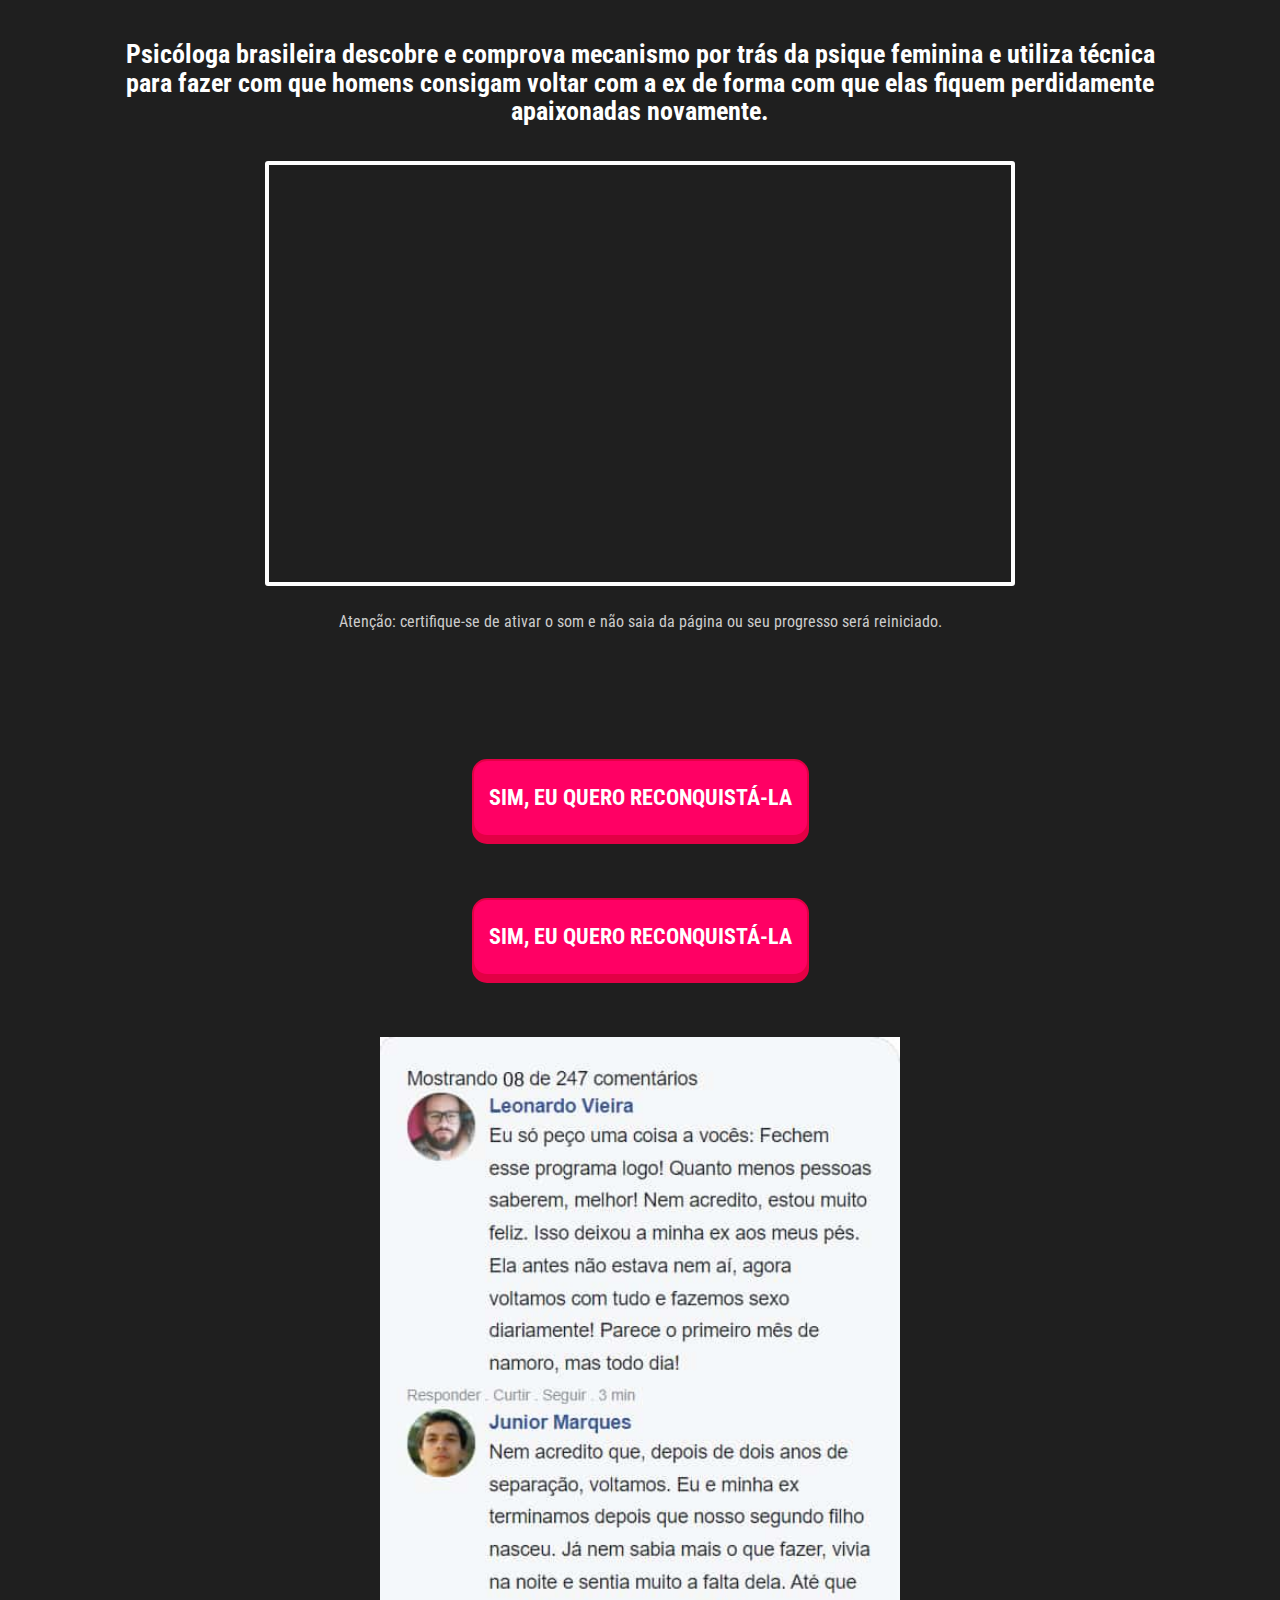
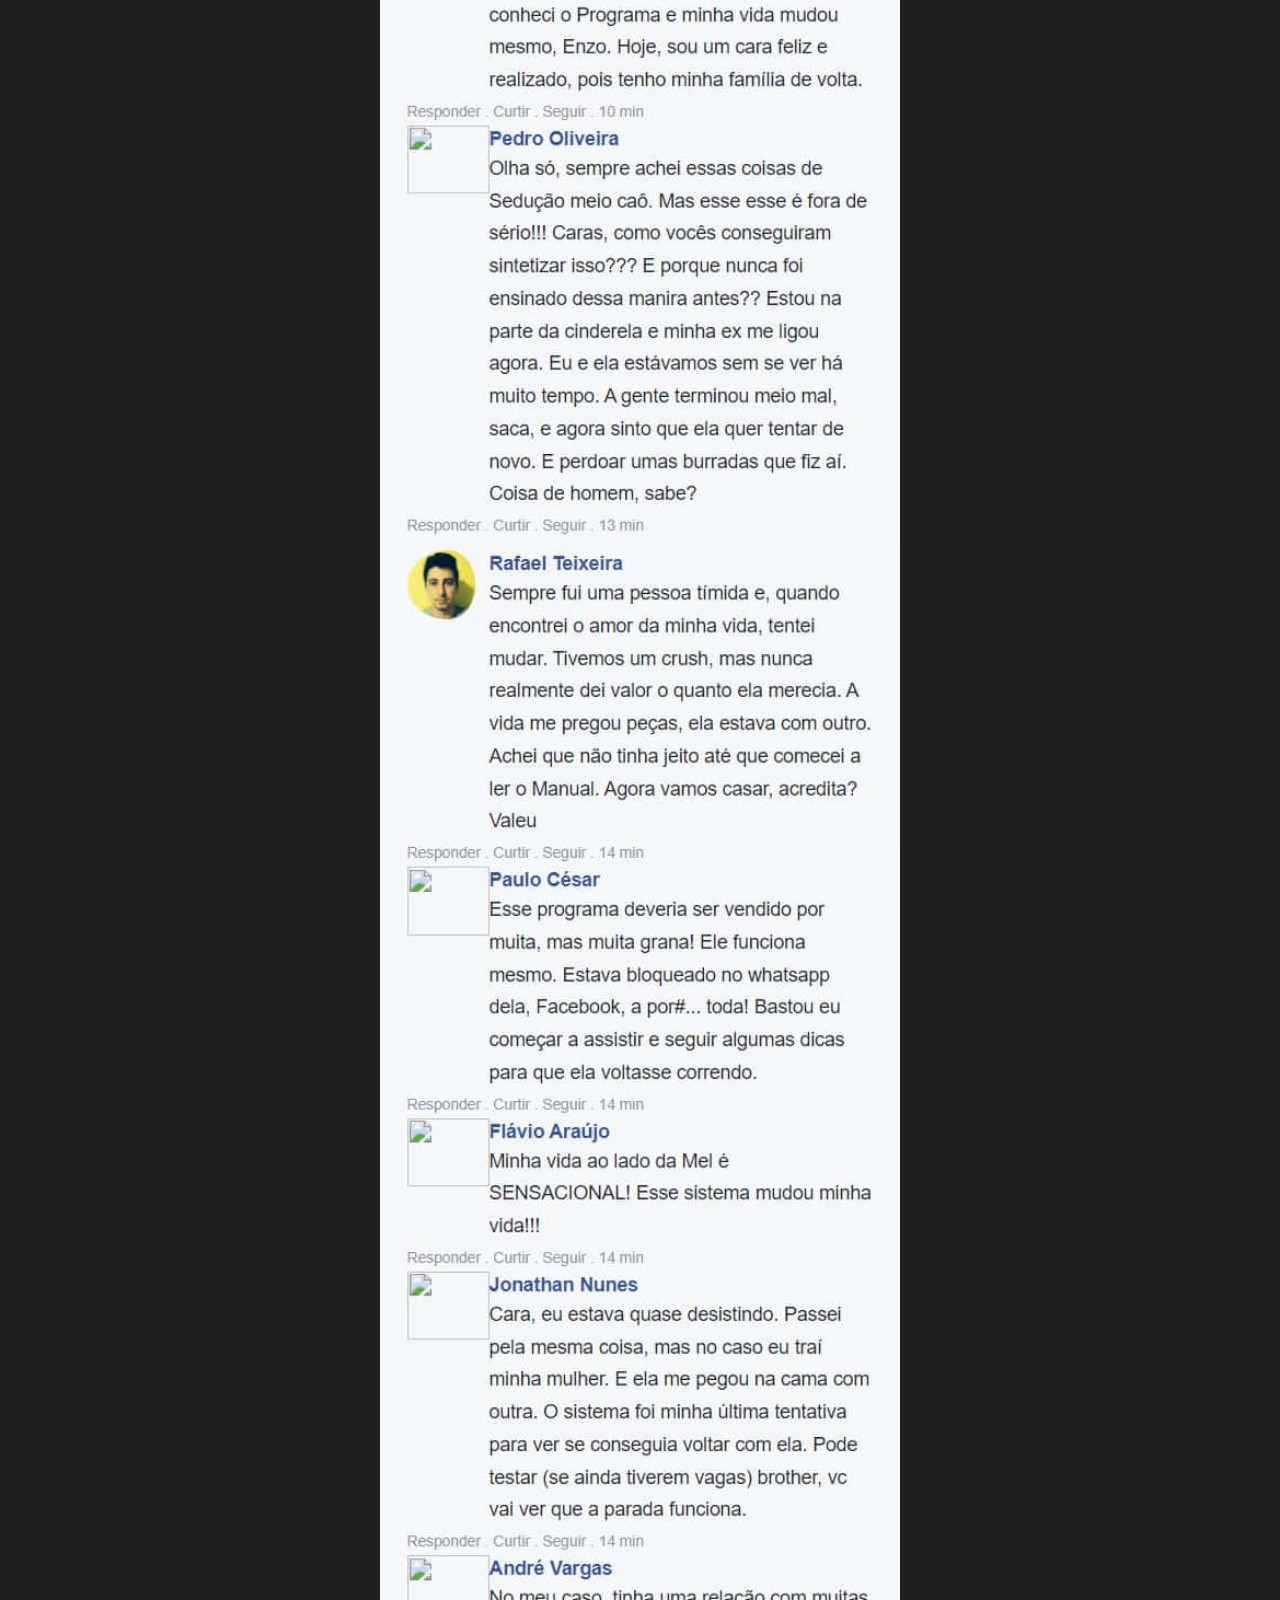
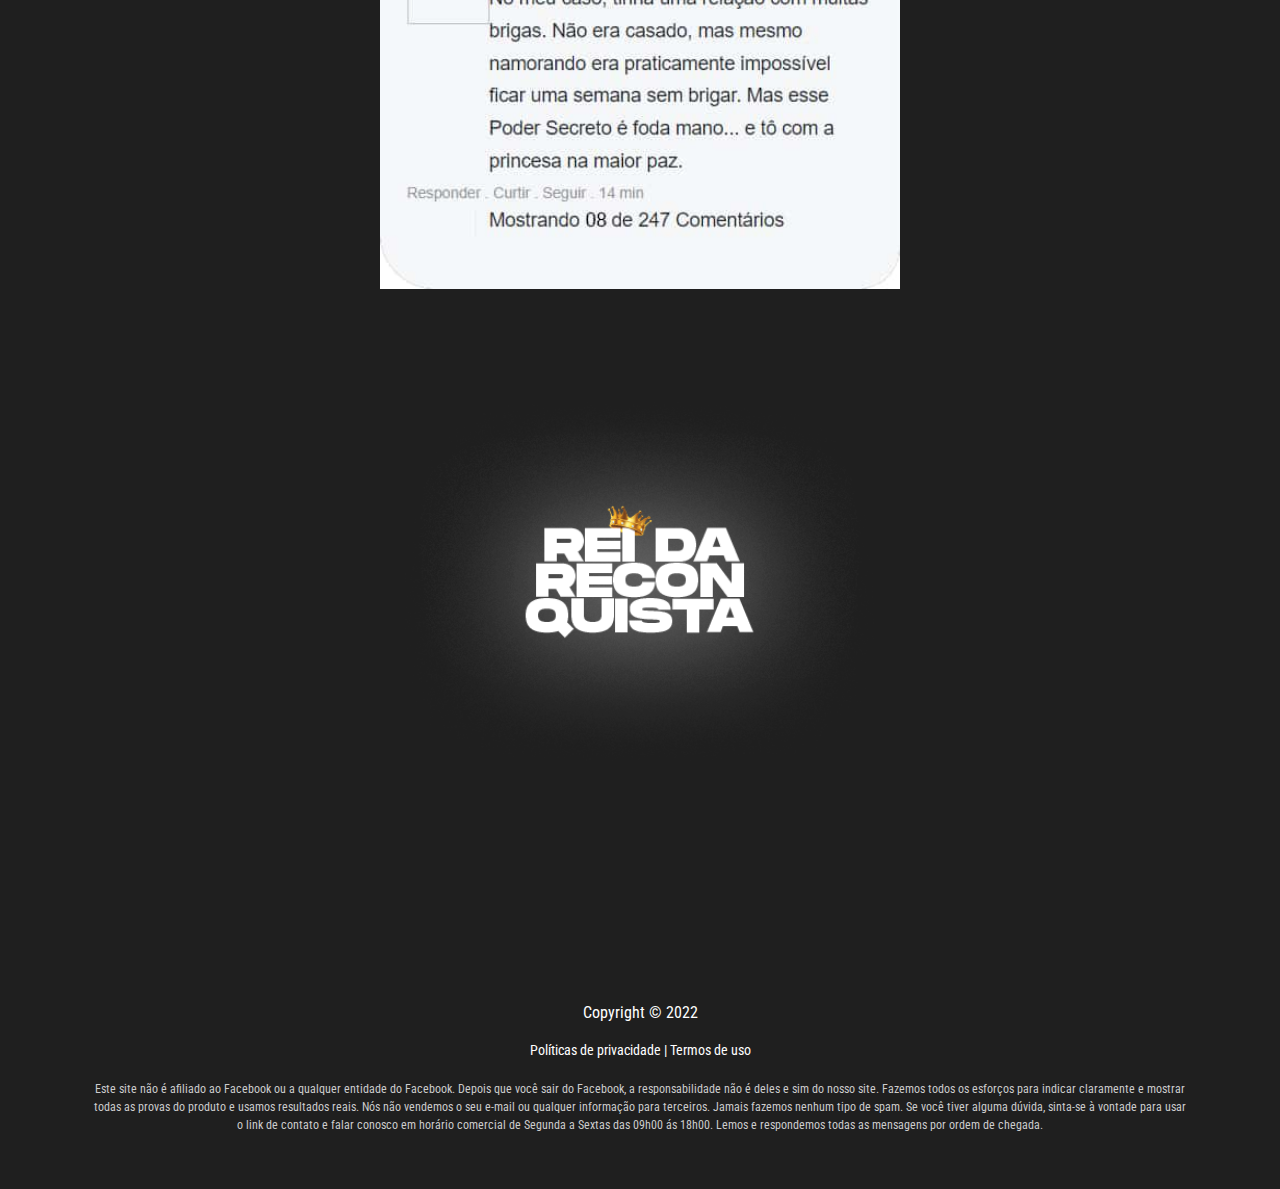
==== commit 30e4ec9e: "Update index.html" ====
--- a/latam/index.html
+++ b/latam/index.html
@@ -68,12 +68,12 @@
 <div id="delay_content">
 
   <!-- botao cta hotmart -->
-  <!-- <br><br>
+  <br><br>
   <div class="container">
     <div class="col-xs-12 col-lg-12">
       <center>
 
-        WIDGET CHECKOUT HOTMART DIRETO NA PÁGINA
+<!--         WIDGET CHECKOUT HOTMART DIRETO NA PÁGINA -->
         <script type="text/javascript">
           function importHotmart(){ 
             var imported = document.createElement('script'); 
@@ -92,7 +92,7 @@
 
       </center>
     </div>
-  </div> -->
+  </div>
 
 
   <!-- botao cta -->
@@ -100,7 +100,7 @@
   <div class="container">
     <div class="col-xs-12 col-lg-12">
       <center>
-        <a class="main-btn btn-comprar" style="" href="https://pay.hotmart.com/N66156359I" rel="nofollow">
+        <a class="main-btn btn-comprar" href="https://pay.hotmart.com/N66156359I?off=nv9v8quj&checkoutMode=10&bid=1645027145416&hideBillet=1" rel="nofollow">
           SIM, EU QUERO RECONQUISTÁ-LA
           <!-- <span>Sim, eu quero perder peso!</span> -->
           <!-- <img src="assets/images/small-days.png" alt=""> -->
@@ -168,4 +168,4 @@
 
 
 </body>
-</html>+</html>
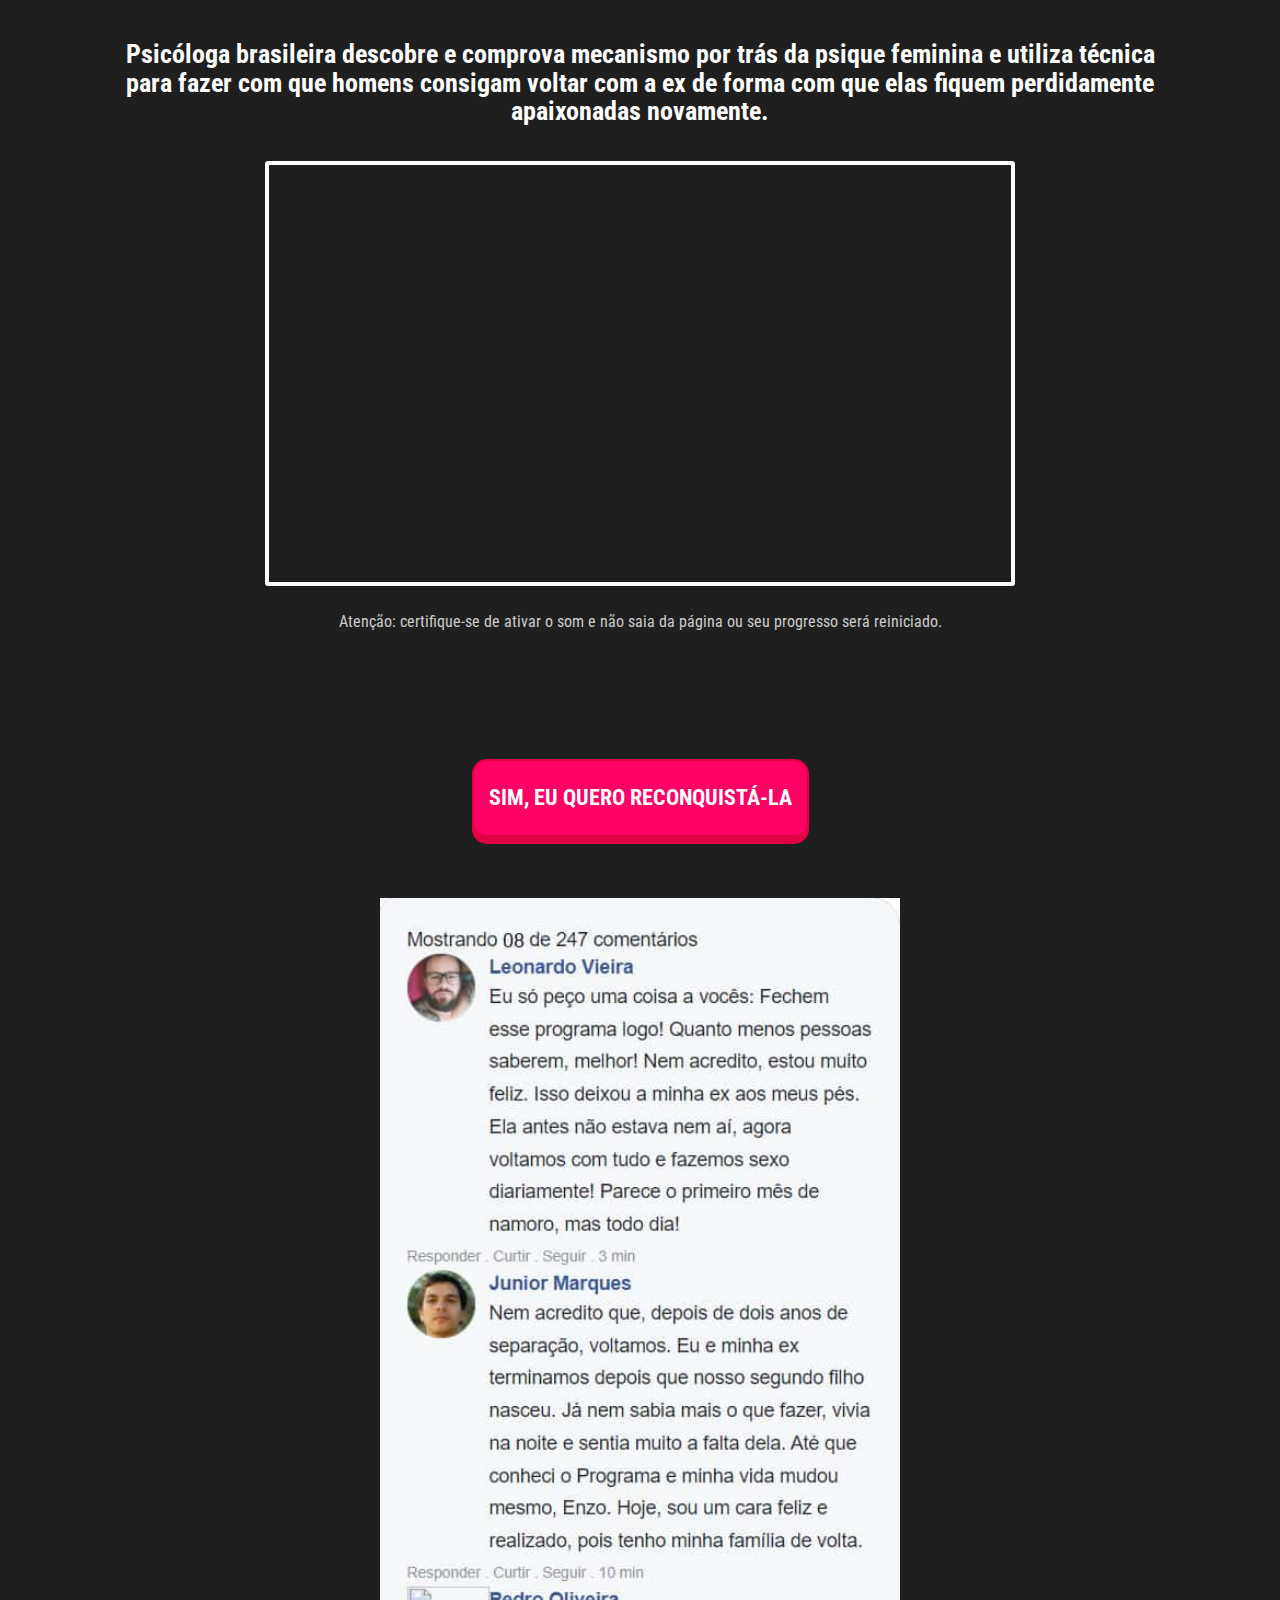
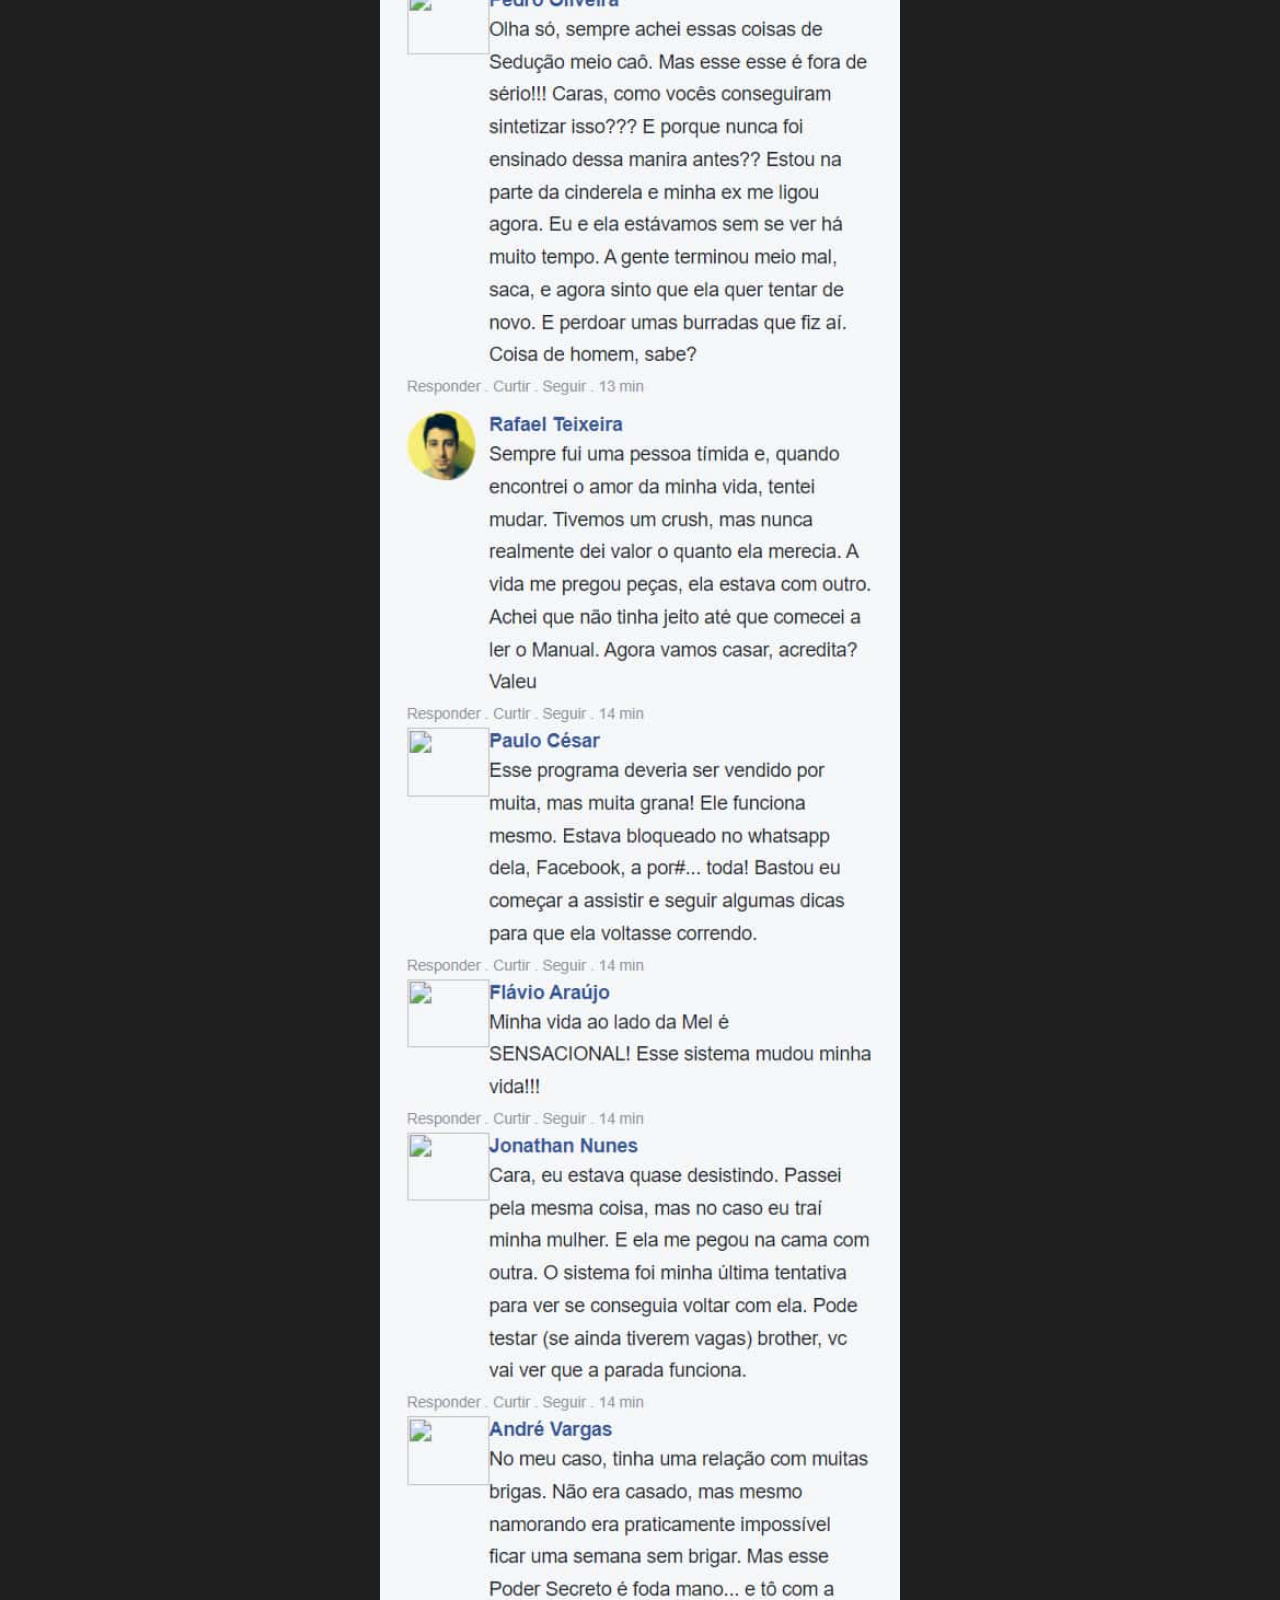
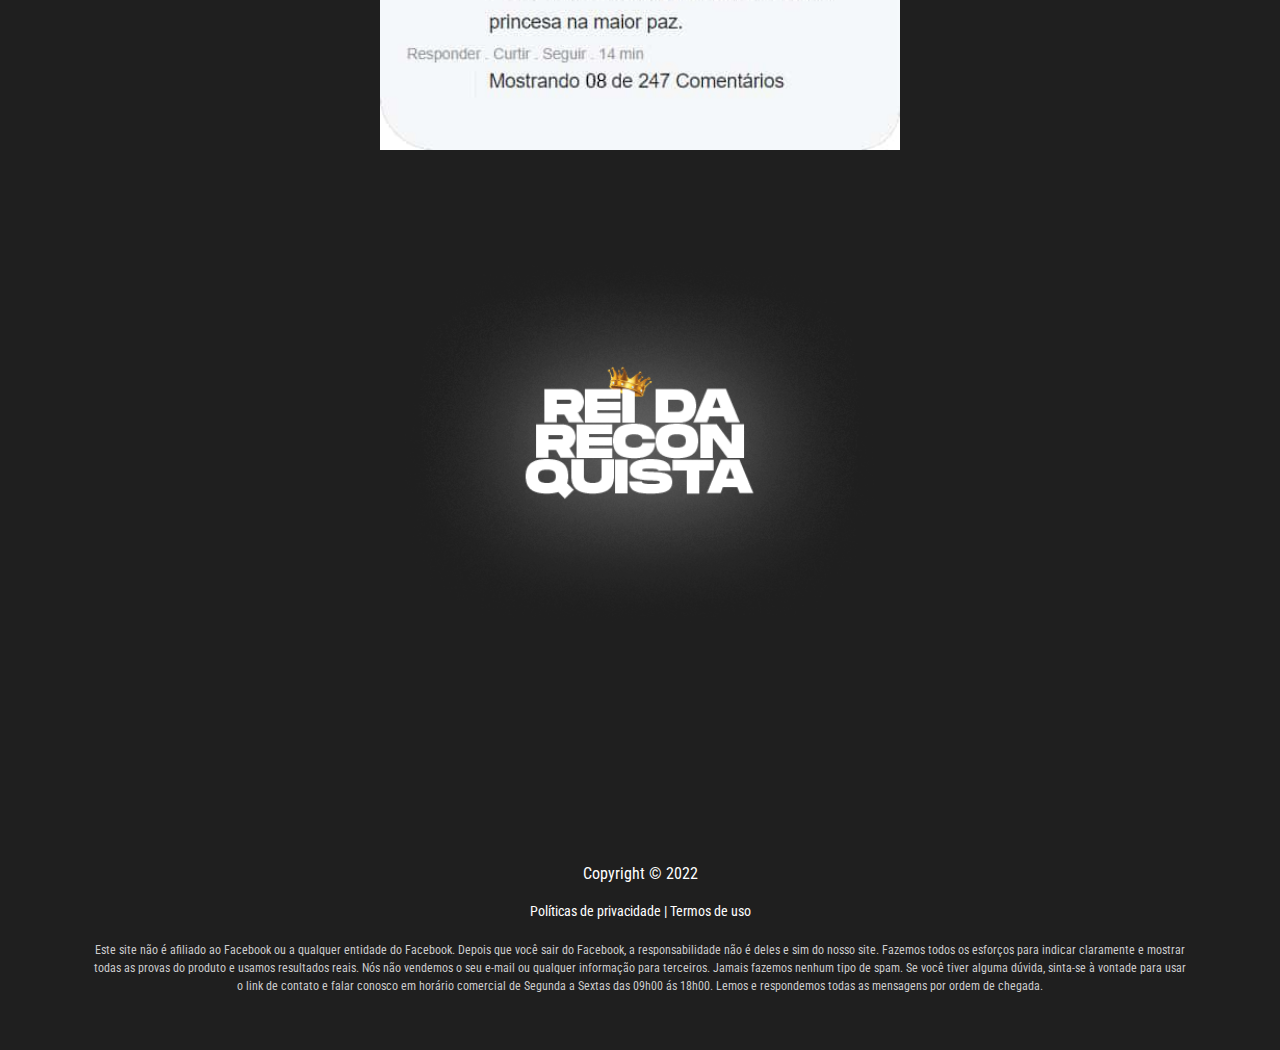
==== commit 741b6a44: "Update index.html" ====
--- a/latam/index.html
+++ b/latam/index.html
@@ -68,12 +68,12 @@
 <div id="delay_content">
 
   <!-- botao cta hotmart -->
-  <br><br>
+<!--   <br><br>
   <div class="container">
     <div class="col-xs-12 col-lg-12">
       <center>
 
-<!--         WIDGET CHECKOUT HOTMART DIRETO NA PÁGINA -->
+        WIDGET CHECKOUT HOTMART DIRETO NA PÁGINA
         <script type="text/javascript">
           function importHotmart(){ 
             var imported = document.createElement('script'); 
@@ -92,7 +92,7 @@
 
       </center>
     </div>
-  </div>
+  </div> -->
 
 
   <!-- botao cta -->
@@ -100,7 +100,7 @@
   <div class="container">
     <div class="col-xs-12 col-lg-12">
       <center>
-        <a class="main-btn btn-comprar" href="https://pay.hotmart.com/N66156359I?off=nv9v8quj&checkoutMode=10&bid=1645027145416&hideBillet=1" rel="nofollow">
+        <a class="main-btn btn-comprar" href="https://pay.hotmart.com/N66156359I?off=nv9v8quj&checkoutMode=10&hideBillet=1" rel="nofollow">
           SIM, EU QUERO RECONQUISTÁ-LA
           <!-- <span>Sim, eu quero perder peso!</span> -->
           <!-- <img src="assets/images/small-days.png" alt=""> -->
@@ -162,8 +162,8 @@
 
 <!-- delay do conteudo -->
 <script type="text/javascript">
-  //$("#delay_content").hide(0);
-  //$("#delay_content").delay(1191000).show(0); // após 19.50 minutos - alterar o número em delay para o tempo necessário, 1000 = 1 segundo
+  $("#delay_content").hide(0);
+  $("#delay_content").delay(1191000).show(0); // após 19.50 minutos - alterar o número em delay para o tempo necessário, 1000 = 1 segundo
 </script>
 
 
